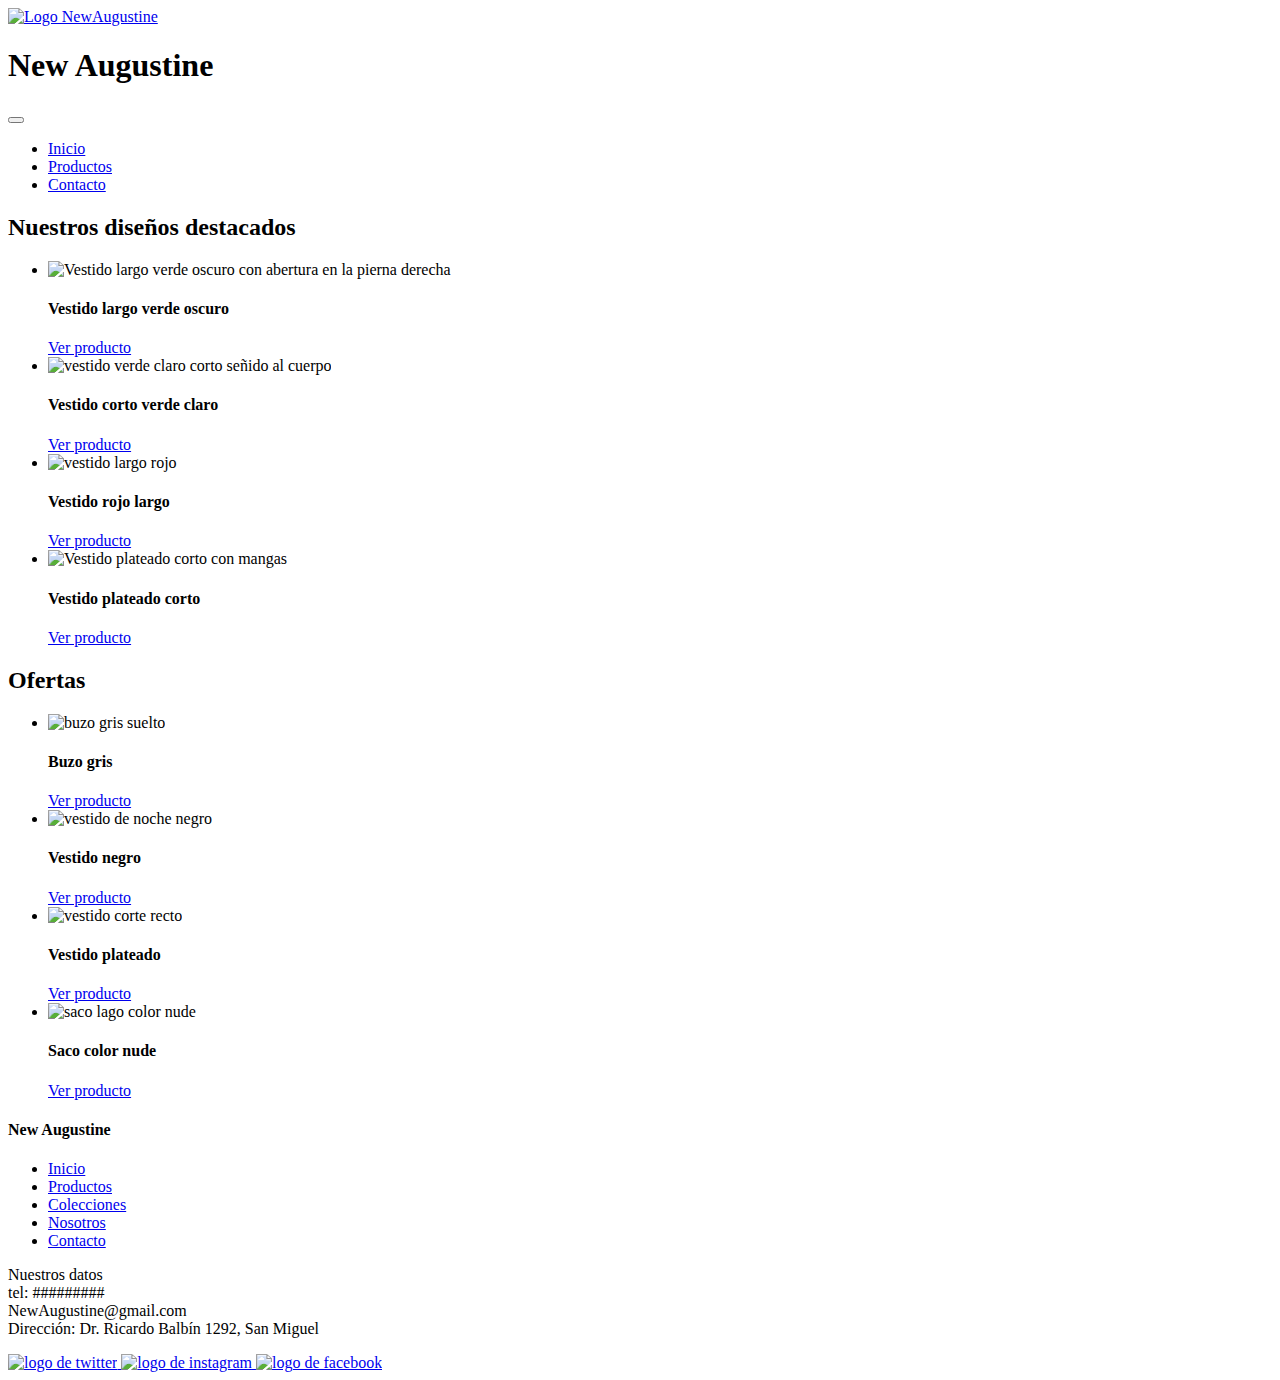
==== index.html @ 34b12fbb "index" ====
<!doctype html>
<html lang="es">
  <head>
    <meta charset="utf-8">
    <meta name="viewport" content="width=device-width, initial-scale=1">
    <meta name="description" content="New Augustine es una marca de ropa que cuenta con un amplio catalogo de productos: ropa casual,formal, de fiesta. Ademas contamos con nuestros propios diseños de vestidos destacados y una sección de oofertas">
    <meta name="keywords" content="New Augustine, diseños destacados, ofertas, vestido, ropa comoda, ropa de fiesta, tienda de ropa, vestidos San Miguel, buzos, tops, ropa basica">
    <title>NewAugustine</title>
    <link href="https://cdn.jsdelivr.net/npm/bootstrap@5.3.0-alpha1/dist/css/bootstrap.min.css" rel="stylesheet" integrity="sha384-GLhlTQ8iRABdZLl6O3oVMWSktQOp6b7In1Zl3/Jr59b6EGGoI1aFkw7cmDA6j6gD" crossorigin="anonymous">
    <link rel="shortcut icon" href="./img/logos/favicon.ico" type="Logo NewAugustine">
    <link rel="stylesheet" href="./css/main.css">
  </head>
<!-- inicia body -->
  <body>
    <script src="https://cdn.jsdelivr.net/npm/bootstrap@5.3.0-alpha1/dist/js/bootstrap.bundle.min.js" integrity="sha384-w76AqPfDkMBDXo30jS1Sgez6pr3x5MlQ1ZAGC+nuZB+EYdgRZgiwxhTBTkF7CXvN" crossorigin="anonymous"></script>
<!--inicia area de marca -->
<header class="container-fluid">
  <div class="row row-cols-auto">
    <div class="col-lg-2  col-md-2">
      <a href="./index.html">
        <img class="logo" src="./img/logos/logo-new-augustine.webp" alt="Logo NewAugustine">
      </a>
    </div>
    <h1 class="col-lg-9 col-md-10 d-none d-sm-block d-md-block">New Augustine</h1>
  </div>
</header>
<!-- fin area marca --> 
<!-- inicia nav -->
<section class="container-fluid">
  <div class="row">
    <nav class="navbar navbar-expand-lg   bg-body-tertiary col-12">
      <div class="container-fluid">
        <button class="navbar-toggler" type="button" data-bs-toggle="collapse" data-bs-target="#navbarSupportedContent" aria-controls="navbarSupportedContent" aria-expanded="false" aria-label="Toggle navigation">
        <span class="navbar-toggler-icon"></span>
        </button>
        <div class="collapse navbar-collapse" id="navbarSupportedContent">
          <ul class="navbar-nav me-auto mb-2 mb-lg-0">
            <li class="nav-item">
            <a class="nav-link active" href="./index.html">Inicio</a>
            </li>
            <li class="nav-item">
            <a class="nav-link active" aria-current="page" href="./pages/productos.html">Productos</a>
            </li>
            <li class="nav-item">
            <a class="nav-link active" aria-current="page" href="./pages/contacto.html">Contacto</a>
            </li>
          </ul>
        </div>
      </div>
    </nav>
  </div>
</section>    
<!-- fin nav -->
<!-- Inicia Main -->
<main class="container-fluid">  
  <h2 class="titulo row h2">Nuestros diseños destacados</h2>
  <ul class="figuras">
    <li class="card productos">
      <img src="./img/indumentaria/vestido-de-fiesta-largo-verde.webp" class="card-img-top" alt="Vestido largo verde oscuro con abertura en la pierna derecha">
          <div class="card-body">
            <h4 class="card-title">Vestido largo verde oscuro</h4>
            <div class="productBtn">
              <a href="./404.html" class="btn btn-primary">Ver producto</a>
            </div>
          </div>
    </li>
    <li class="card productos">
      <img src="./img/indumentaria/vestido-corto-verde.webp" class="card-img-top" alt="vestido verde claro corto señido al cuerpo">
      <div class="card-body">
        <h4 class="card-title">Vestido corto verde claro</h4>
        <div class="productBtn">
          <a href="./404.html" class="btn btn-primary">Ver producto</a>
        </div>
      </div>
    </li>
    <li class="card productos">
      <img src="./img/indumentaria/vestido-largo-rojo.webp" class="card-img-top" alt="vestido largo rojo ">
      <div class="card-body">
        <h4 class="card-title">Vestido rojo largo</h4>
        <div class="productBtn">
          <a href="./404.html" class="btn btn-primary">Ver producto</a>
        </div>
      </div>
    </li>
    <li class="card productos">
      <img src="./img/indumentaria/vestido-corto-plateado.webp" class="card-img-top" alt="Vestido plateado corto con mangas">
      <div class="card-body">
        <h4 class="card-title">Vestido plateado corto</h4>
        <div class="productBtn">
          <a href="./404.html" class="btn btn-primary">Ver producto</a>
        </div>
      </div>
    </li>
  </ul>
</main>
<!-- Fin  Main-->
<!-- Section Ofertas -->
<section class="container-fluid">
  <h2 class="titulo row h2">Ofertas</h2>
    <ul class="figuras">
      <li class="card productos">
        <img src="./img/oferta/buzo-gris.webp" class="card-img-top" alt="buzo gris suelto">
        <div class="card-body">
          <h4 class="card-title">Buzo gris</h4>
          <div class="productBtn">
            <a href="./404.html" class="btn btn-primary">Ver producto</a>
          </div>
        </div>
      </li>
      <li class="card productos">
        <img src="./img/oferta/vestidos-negro-con-tul.webp" class="card-img-top" alt="vestido de noche negro">
        <div class="card-body">
          <h4 class="card-title">Vestido negro</h4>
          <div class="productBtn">
            <a href="./404.html" class="btn btn-primary">Ver producto</a>
          </div>
        </div>
      </li>
      <li class="card productos">
        <img src="./img/oferta/vestidos-corte-recto-plateado.webp" class="card-img-top" alt="vestido corte recto">
        <div class="card-body">
          <h4 class="card-title">Vestido plateado</h4>
          <div class="productBtn">
            <a href="./404.html" class="btn btn-primary">Ver producto</a>
          </div>
        </div>
      </li>
      <li class="card productos">
        <img src="./img/oferta/blazer-largo-color-nude.webp" class="card-img-top" alt="saco lago color nude">
        <div class="card-body">
          <h4 class="card-title">Saco color nude</h4>
          <div class="productBtn">
            <a href="./404.html" class="btn btn-primary">Ver producto</a>
          </div>
        </div>
      </li>
  </ul>
</section>
<!-- Fin section ofertas -->
<!-- inicia footer -->
<footer class="container-fluid">
  <section class="row">
   <div class="col-lg-3 col-md-4 d-none d-sm-block">
      <h4>New Augustine</h4>
      <nav>
        <ul class="footerNav">
            <li>
                <a href="./index.html">Inicio</a>
            </li>
            <li>
                <a href="./pages/productos.html">Productos</a>
            </li>
            <li>
                <a href="./pages/colecciones.html">Colecciones</a>
            </li>
            <li>
                <a href="./pages/nosotros.html">Nosotros</a>
            </li>
            <li>
                <a href="./pages/contacto.html">Contacto</a>
            </li>
          </ul>
      </nav>
    </div>

    <div class="col-lg-4 d-none d-lg-block">
      <p>Nuestros datos <br>
        tel: ######### <br>
        NewAugustine@gmail.com <br>
        Dirección: Dr. Ricardo Balbín 1292, San Miguel
      </p>
    </div>

    <div class="col-lg-4 col-md-5 footerRedes">
      <a href="./404.html">
        <img  src="./img/logos/logo-de-twitter.webp" alt="logo de twitter">
        </a>
        <a href="https://www.instagram.com/newaugustine_/">
        <img src="./img/logos/logo-de-instagram.webp" alt="logo de instagram">
        </a>
        <a href="https://www.facebook.com/profile.php?id=100086021333600">
        <img src="./img/logos/logo-de-facebook.webp" alt="logo de facebook">
        </a>
    </div>
  </section>
</footer>
<!-- fin footer -->
</body>
</html>
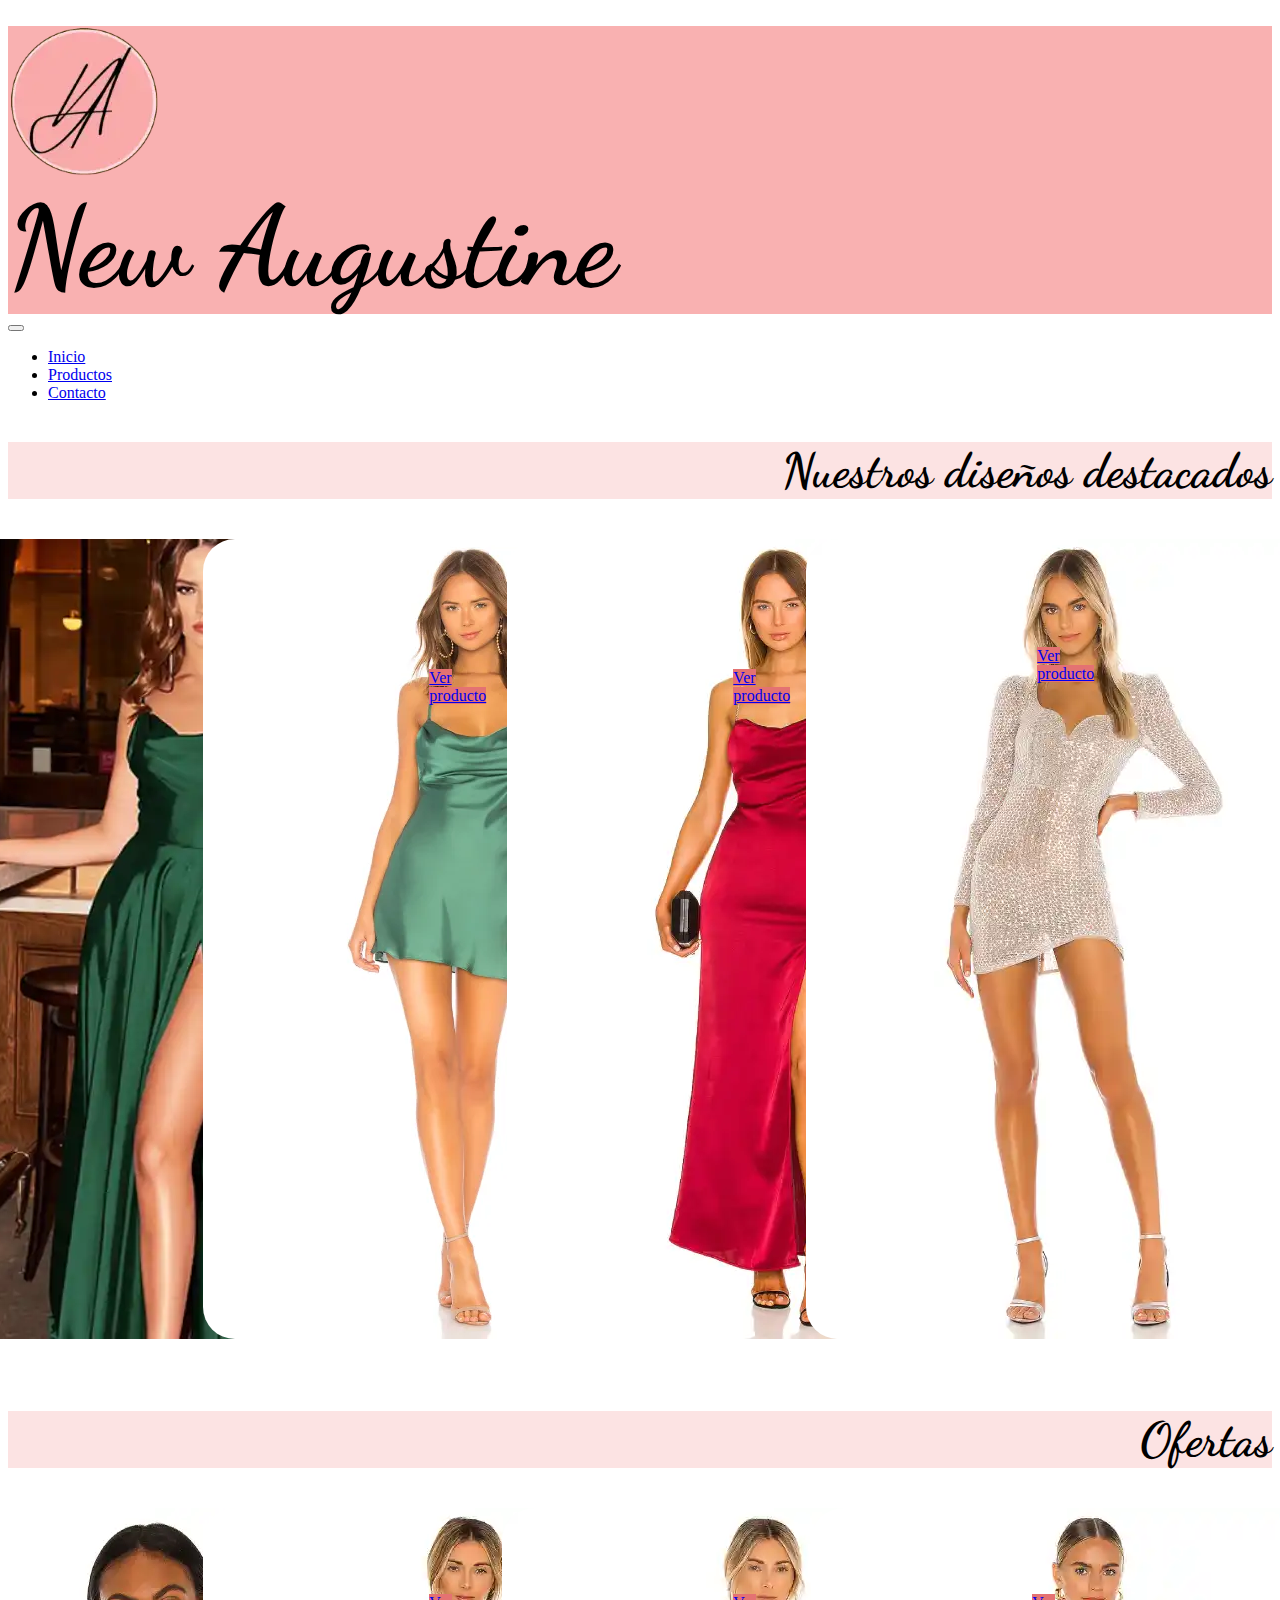
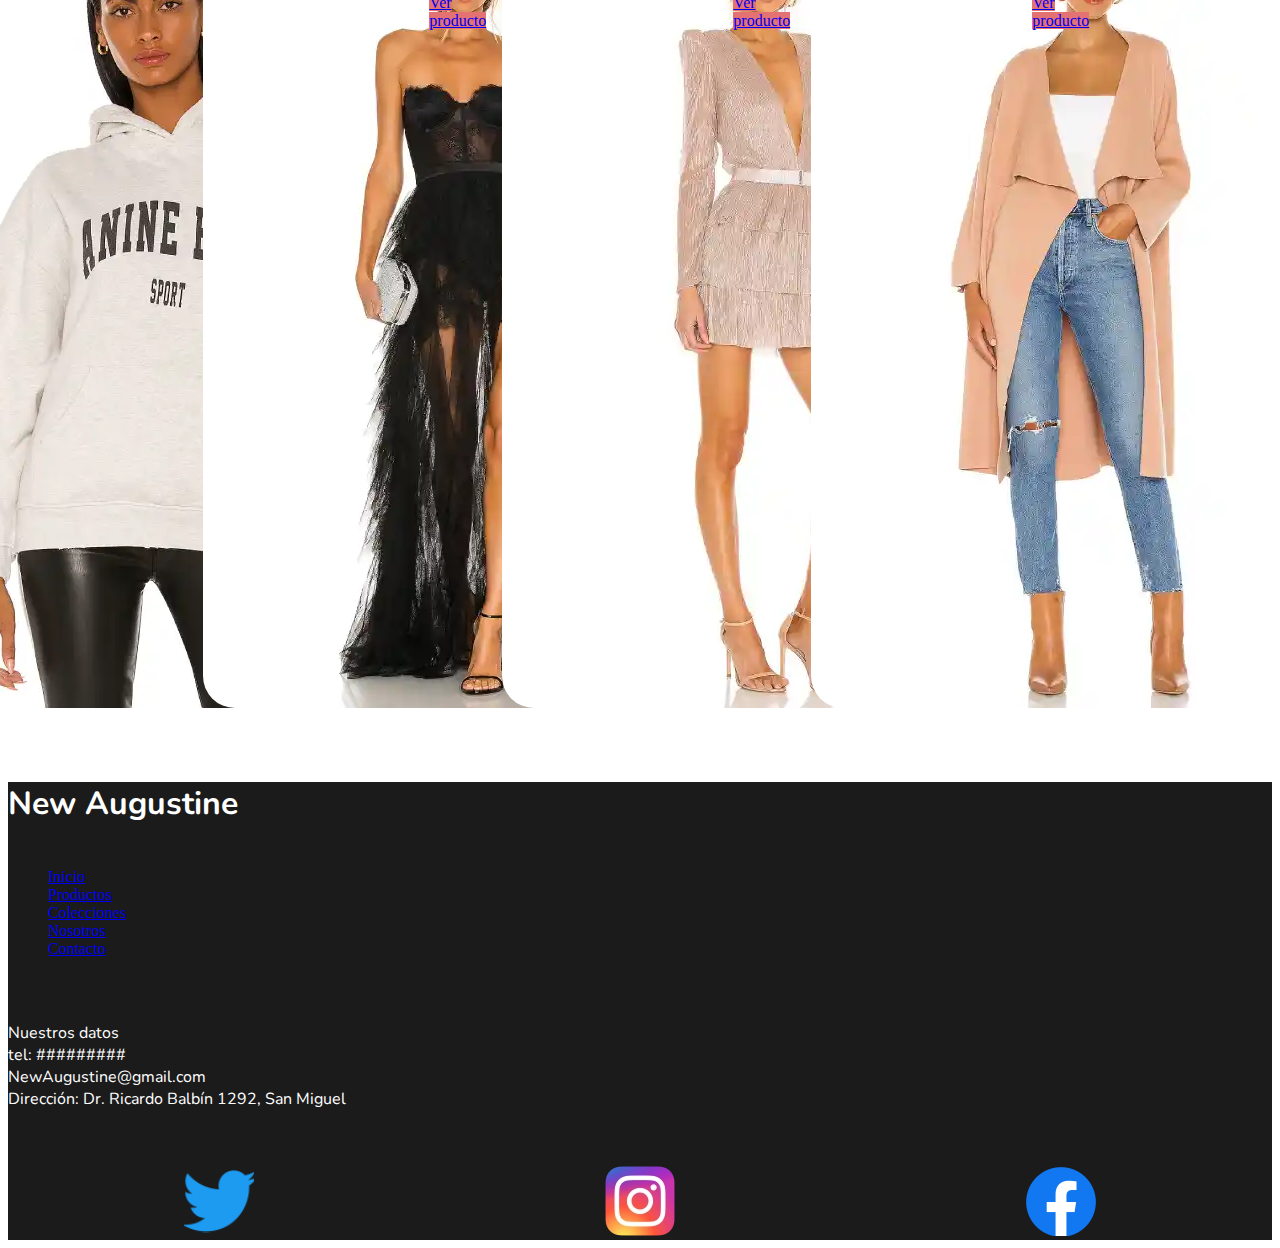
==== commit 73f638d0: "hasta aca mas o menos iba" ====
--- a/index.html
+++ b/index.html
@@ -11,8 +11,11 @@
     <link rel="stylesheet" href="./css/main.css">
   </head>
 <!-- inicia body -->
-  <body>
-    <script src="https://cdn.jsdelivr.net/npm/bootstrap@5.3.0-alpha1/dist/js/bootstrap.bundle.min.js" integrity="sha384-w76AqPfDkMBDXo30jS1Sgez6pr3x5MlQ1ZAGC+nuZB+EYdgRZgiwxhTBTkF7CXvN" crossorigin="anonymous"></script>
+<body>
+  <script src="https://cdn.jsdelivr.net/npm/bootstrap@5.3.0-alpha1/dist/js/bootstrap.bundle.min.js" integrity="sha384-w76AqPfDkMBDXo30jS1Sgez6pr3x5MlQ1ZAGC+nuZB+EYdgRZgiwxhTBTkF7CXvN" crossorigin="anonymous"></script>
+
+
+<br>
 <!--inicia area de marca -->
 <header class="container-fluid">
   <div class="row row-cols-auto">
@@ -24,8 +27,9 @@
     <h1 class="col-lg-9 col-md-10 d-none d-sm-block d-md-block">New Augustine</h1>
   </div>
 </header>
-<!-- fin area marca --> 
+<!-- fin area marca -->
 <!-- inicia nav -->
+
 <section class="container-fluid">
   <div class="row">
     <nav class="navbar navbar-expand-lg   bg-body-tertiary col-12">
@@ -49,10 +53,10 @@
       </div>
     </nav>
   </div>
-</section>    
+</section>
 <!-- fin nav -->
 <!-- Inicia Main -->
-<main class="container-fluid">  
+<main class="container-fluid">
   <h2 class="titulo row h2">Nuestros diseños destacados</h2>
   <ul class="figuras">
     <li class="card productos">
--- a/css/main.css
+++ b/css/main.css
@@ -0,0 +1,379 @@
+@import url("https://fonts.googleapis.com/css2?family=Dancing+Script&family=Nunito:wght@600&display=swap");
+.fontsH1-mobile {
+  font-size: 2.5em;
+  font-family: "Dancing Script", cursive;
+}
+
+.fontsH2-mobile {
+  font-size: 2em;
+  font-family: "Dancing Script", cursive;
+}
+
+@media (max-width: 780px) {
+  .logo {
+    max-width: 5rem;
+  }
+}
+@media (max-width: 576px) {
+  .logo {
+    width: 3.5rem;
+    margin: 0 auto;
+  }
+}
+
+header {
+  background-color: #f9b1b1;
+}
+header div {
+  margin: 0 auto;
+}
+
+.h2 {
+  font-family: "Dancing Script", cursive;
+  font-size: 5.5em;
+  text-align: right;
+}
+@media (max-width: 780px) {
+  .h2 {
+    font-size: 3em;
+    text-align: left;
+  }
+}
+@media (max-width: 576px) {
+  .h2 {
+    font-size: 1em;
+    text-align: left;
+  }
+}
+
+h1 {
+  font-family: "Dancing Script", cursive;
+  font-size: 7em;
+  margin: 0 auto;
+}
+@media (max-width: 780px) {
+  h1 {
+    font-size: 4em;
+    text-align: center;
+  }
+}
+
+h2 {
+  font-family: "Dancing Script", cursive;
+  font-size: 5.5em;
+  text-align: right;
+}
+@media (max-width: 780px) {
+  h2 {
+    font-size: 3em;
+    text-align: right;
+  }
+}
+
+.imgNosotros {
+  max-width: 30rem;
+}
+@media (max-width: 768px) {
+  .imgNosotros {
+    max-width: 25rem;
+    margin: 0 auto;
+  }
+}
+@media (max-width: 576px) {
+  .imgNosotros {
+    max-width: 20rem;
+    margin: 0 auto;
+  }
+}
+
+.imgMargin {
+  margin-top: 1rem;
+  margin-bottom: 1rem;
+  display: flex;
+  justify-content: space-around;
+}
+
+.footerRedes {
+  margin-top: 3.5rem;
+  display: flex;
+  justify-content: space-around;
+}
+@media (max-width: 576px) {
+  .footerRedes {
+    margin-top: 1rem;
+    margin-bottom: 1rem;
+  }
+}
+
+.footerNav {
+  text-decoration: none;
+  list-style: none;
+  color: rgb(255, 255, 255);
+  font-size: "Nunito", sans-serif;
+}
+
+footer {
+  background-color: #1b1b1b;
+}
+footer h4 {
+  color: rgb(255, 255, 255);
+  font-size: 2em;
+  font-family: "Nunito", sans-serif;
+}
+footer p {
+  font-family: "Nunito", sans-serif;
+  color: rgb(255, 255, 255);
+  padding-top: 3rem;
+}
+
+.figuras {
+  display: flex;
+  justify-content: space-around;
+  flex-wrap: wrap;
+  list-style: none;
+  padding: 1rem;
+  margin: auto;
+  position: relative;
+  width: auto;
+  margin-left: 1rem;
+}
+
+@media (max-width: 576px) {
+  .productos {
+    max-width: 11rem;
+    margin-left: 0, 5rem;
+    margin-bottom: 0, 5rem;
+    border-radius: 1rem;
+  }
+  .productos img {
+    border-radius: 1rem;
+  }
+}
+@media (max-width: 575px) {
+  .productos {
+    max-width: 8rem;
+  }
+}
+.btn-primary {
+  background-color: rgb(228, 114, 114);
+  border-color: rgb(228, 114, 114);
+}
+
+.productos {
+  margin-left: 0.1rem;
+  margin-bottom: 1rem;
+  padding: 0;
+  display: flex;
+  justify-content: center;
+  width: auto;
+  max-width: 17rem;
+  justify-content: center;
+  justify-items: stretch;
+  border-radius: 2rem;
+}
+.productos img {
+  border-radius: 2rem;
+}
+
+.filtro {
+  width: 4rem;
+  margin: 0 auto;
+}
+
+.paginacion {
+  display: flex;
+  margin: 0 auto;
+  color: rgb(252, 227, 227);
+  position: relative;
+  align-items: center;
+}
+
+h3 {
+  font-family: "Dancing Script", cursive;
+  font-size: 4em;
+  background-color: rgb(252, 227, 227);
+  margin-right: 0;
+  margin-left: 0;
+}
+
+h4 {
+  font-family: "Nunito", sans-serif;
+}
+
+.productBtn {
+  margin-bottom: 0.2rem;
+  position: relative;
+}
+
+main nav {
+  margin-bottom: 1rem;
+}
+main nav ul li {
+  font-family: "Nunito", sans-serif;
+  font-size: 1.5em;
+  padding-left: 1.5rem;
+}
+
+div nav {
+  margin: 0 auto;
+}
+
+.colecciones {
+  max-width: 28rem;
+  margin-left: 1%;
+  font-family: "Nunito", sans-serif;
+  font-size: 2em;
+}
+
+@media (max-width: 576px) {
+  .colecciones {
+    width: 8rem;
+    font-size: 0, 5em;
+    margin-left: 0, 5%;
+  }
+}
+.titulo {
+  font-family: "Dancing Script", cursive;
+  background-color: rgb(252, 227, 227);
+  margin-bottom: 1.5rem;
+  font-size: 3em;
+  padding-left: 1rem;
+}
+
+.box {
+  border-style: solid;
+  border-color: rgb(252, 227, 227);
+}
+.box p {
+  font-size: 1.5em;
+  text-align: center;
+}
+
+.redesbox {
+  border-style: solid;
+  border-color: rgb(252, 227, 227);
+  margin-top: 1rem;
+  margin-bottom: 1rem;
+}
+.redesbox p {
+  font-size: 1.5em;
+  text-align: center;
+}
+
+.formbox {
+  border-style: solid;
+  border-color: rgb(252, 227, 227);
+}
+.formbox p {
+  font-size: 1.5em;
+  text-align: center;
+}
+@media (max-width: 576px) {
+  .formbox {
+    margin-top: 1rem;
+  }
+}
+
+.icons {
+  margin: 0 auto;
+}
+
+.map {
+  margin-left: 15%;
+  width: 30rem;
+  height: 20rem;
+}
+@media (max-width: 576px) {
+  .map {
+    padding-left: 0;
+    width: 15rem;
+  }
+}
+
+main div section div {
+  align-items: center;
+}
+main div section div a img {
+  margin-left: 15%;
+  margin-bottom: 1%;
+  margin-top: 1%;
+}
+main section form button {
+  margin-left: 40%;
+  margin-top: 2%;
+  width: 10rem;
+}
+
+.posicionTitles {
+  display: flex;
+  position: relative;
+}
+
+main {
+  background-color: #ffffff;
+}
+
+.Error {
+  margin-left: 15%;
+  margin-top: 6%;
+}
+@media (max-width: 1000px) {
+  .Error {
+    margin-left: 5%;
+    margin-top: 2%;
+  }
+}
+
+.logoError {
+  width: 15rem;
+}
+@media (max-width: 1000px) {
+  .logoError {
+    width: 15rem;
+  }
+}
+@media (max-width: 768px) {
+  .logoError {
+    width: 10rem;
+  }
+}
+
+.error404 {
+  font-size: 6.5em;
+  font-family: serif;
+  padding-top: 2rem;
+}
+@media (max-width: 1000px) {
+  .error404 {
+    font-size: 4em;
+  }
+}
+
+.texto404 {
+  font-size: 1.5em;
+  font-family: serif;
+  margin: 0 auto;
+}
+@media (max-width: 1000px) {
+  .texto404 {
+    font-size: 1.2em;
+  }
+}
+@media (max-width: 576px) {
+  .texto404 {
+    margin: 0 auto;
+    font-size: 1em;
+    margin-left: 2%;
+  }
+}
+
+.imgError {
+  width: 15rem;
+  margin: 0 auto;
+}
+
+.img1 {
+  border-radius: 0;
+}
+
+/*# sourceMappingURL=main.css.map */
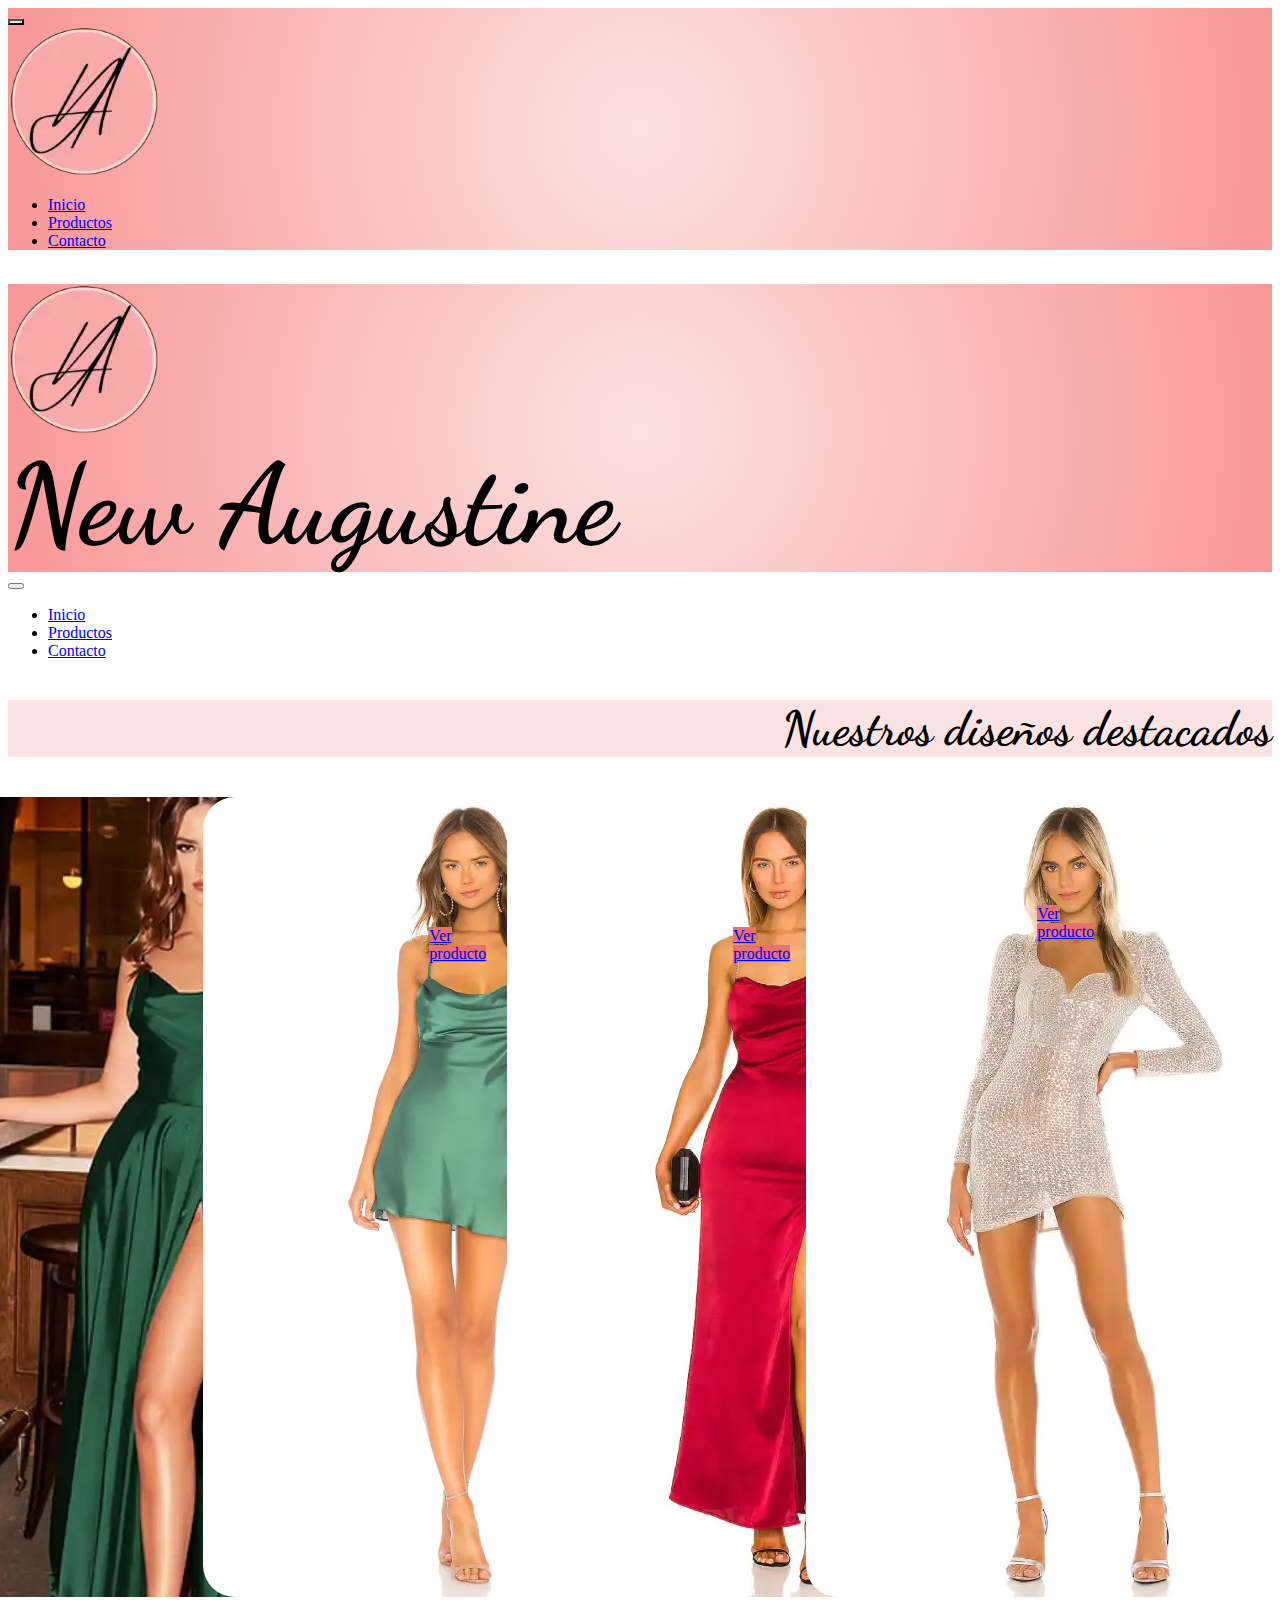
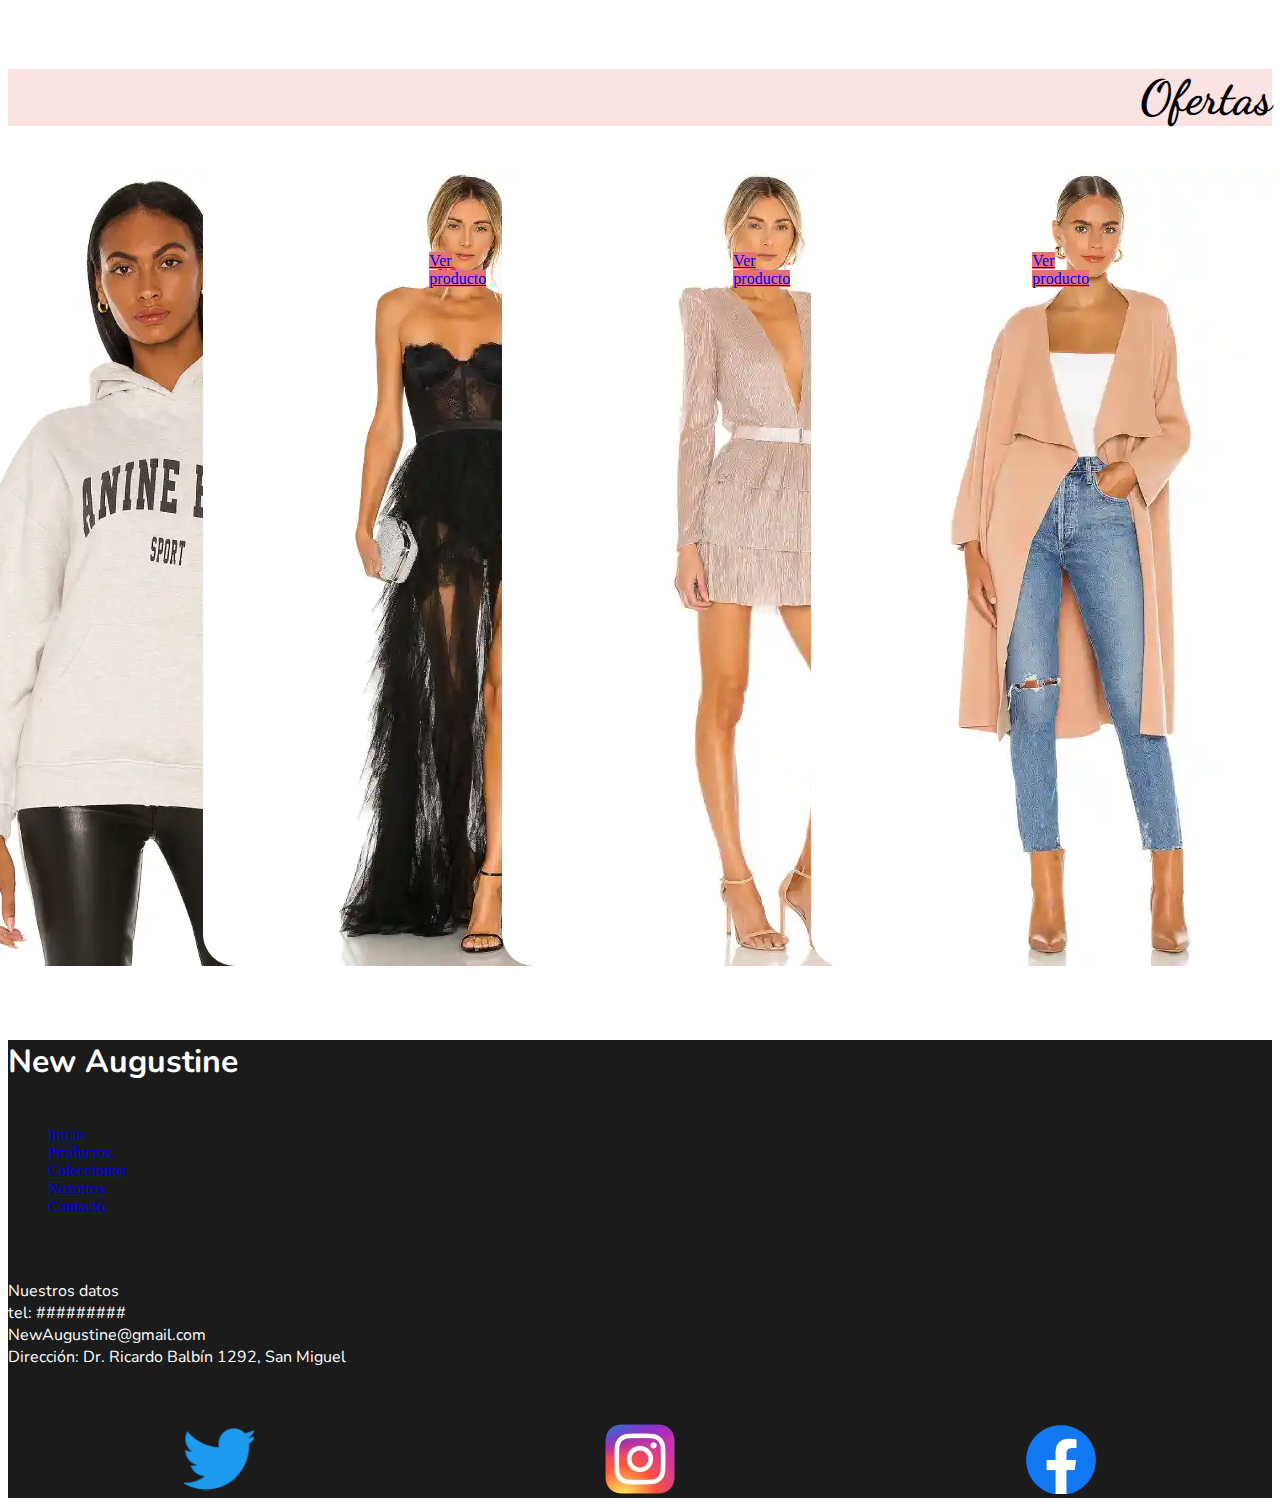
==== commit 0e219c6d: "lo arregle" ====
--- a/index.html
+++ b/index.html
@@ -14,10 +14,44 @@
 <body>
   <script src="https://cdn.jsdelivr.net/npm/bootstrap@5.3.0-alpha1/dist/js/bootstrap.bundle.min.js" integrity="sha384-w76AqPfDkMBDXo30jS1Sgez6pr3x5MlQ1ZAGC+nuZB+EYdgRZgiwxhTBTkF7CXvN" crossorigin="anonymous"></script>
 
-
+<!-- marca sm -->
+<header class="d-block d-sm-block d-md-none container-fluid">
+  <div class="row col-12">
+    <nav class="navbar bg-body-primary col-12">
+      <div class="container-fluid">
+        <button class="navbar-toggler col-sm-2  col-md-2 navButton" type="button" data-bs-toggle="collapse" data-bs-target="#navbarSupportedContent" aria-controls="navbarSupportedContent" aria-expanded="false" aria-label="Toggle navigation">
+        <span class="navbar-toggler-icon"></span>
+        </button>
+         <!-- inicio logo -->
+          <div class="col-sm-10 col-md-10">
+            <a href="./index.html">
+              <img class="logo" src="./img/logos/logo-new-augustine.webp" alt="Logo NewAugustine">
+            </a>
+          </div>
+          <!-- fin logo -->
+        <div class="collapse navbar-collapse" id="navbarSupportedContent">
+          <ul class="navbar-nav me-auto mb-2 mb-lg-0">
+            <li class="nav-item">
+            <a class="nav-link active" href="./index.html">Inicio</a>
+            </li>
+            <li class="nav-item">
+            <a class="nav-link active" aria-current="page" href="./pages/productos.html">Productos</a>
+            </li>
+            <li class="nav-item">
+            <a class="nav-link active" aria-current="page" href="./pages/contacto.html">Contacto</a>
+            </li>
+          </ul>
+        </div>
+        
+      </div>
+      
+    </nav>
+</div>
+</header>
+<!-- fin marca sm -->
 <br>
 <!--inicia area de marca -->
-<header class="container-fluid">
+<header class="container-fluid d-none d-sm-none d-md-block">
   <div class="row row-cols-auto">
     <div class="col-lg-2  col-md-2">
       <a href="./index.html">
@@ -32,7 +66,7 @@
 
 <section class="container-fluid">
   <div class="row">
-    <nav class="navbar navbar-expand-lg   bg-body-tertiary col-12">
+    <nav class="navbar navbar-expand-lg d-none d-sm-none d-md-block  bg-body-tertiary col-12">
       <div class="container-fluid">
         <button class="navbar-toggler" type="button" data-bs-toggle="collapse" data-bs-target="#navbarSupportedContent" aria-controls="navbarSupportedContent" aria-expanded="false" aria-label="Toggle navigation">
         <span class="navbar-toggler-icon"></span>
--- a/css/main.css
+++ b/css/main.css
@@ -12,6 +12,7 @@
 @media (max-width: 780px) {
   .logo {
     max-width: 5rem;
+    margin: 0 auto;
   }
 }
 @media (max-width: 576px) {
@@ -21,11 +22,19 @@
   }
 }
 
+.navButton {
+  background: rgb(252, 227, 227);
+  background: radial-gradient(circle, rgb(252, 227, 227) 0%, rgb(250, 208, 208) 100%);
+}
+
 header {
-  background-color: #f9b1b1;
-}
-header div {
-  margin: 0 auto;
+  background: rgb(252, 227, 227);
+  background: radial-gradient(circle, rgb(252, 227, 227) 0%, rgb(249, 151, 151) 100%);
+}
+@media (max-width: 576px) {
+  header div {
+    margin: 0 auto;
+  }
 }
 
 .h2 {
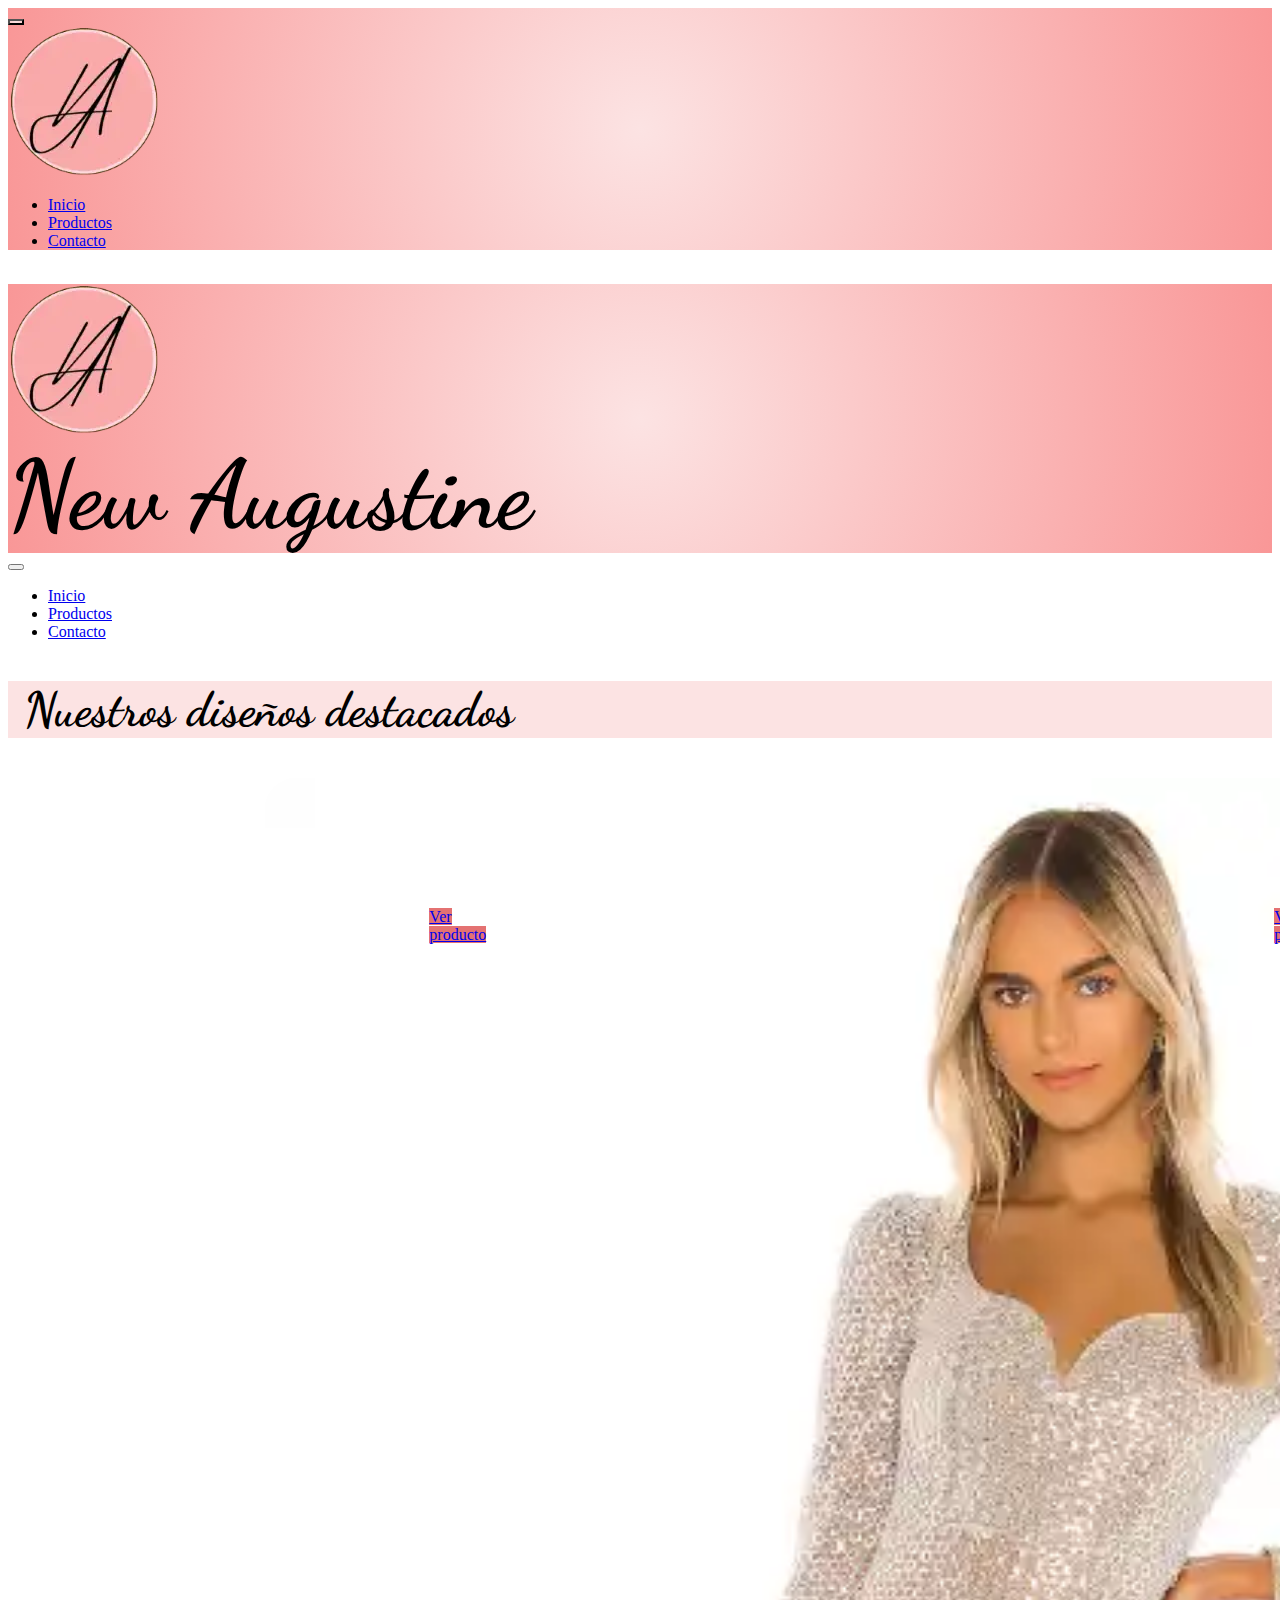
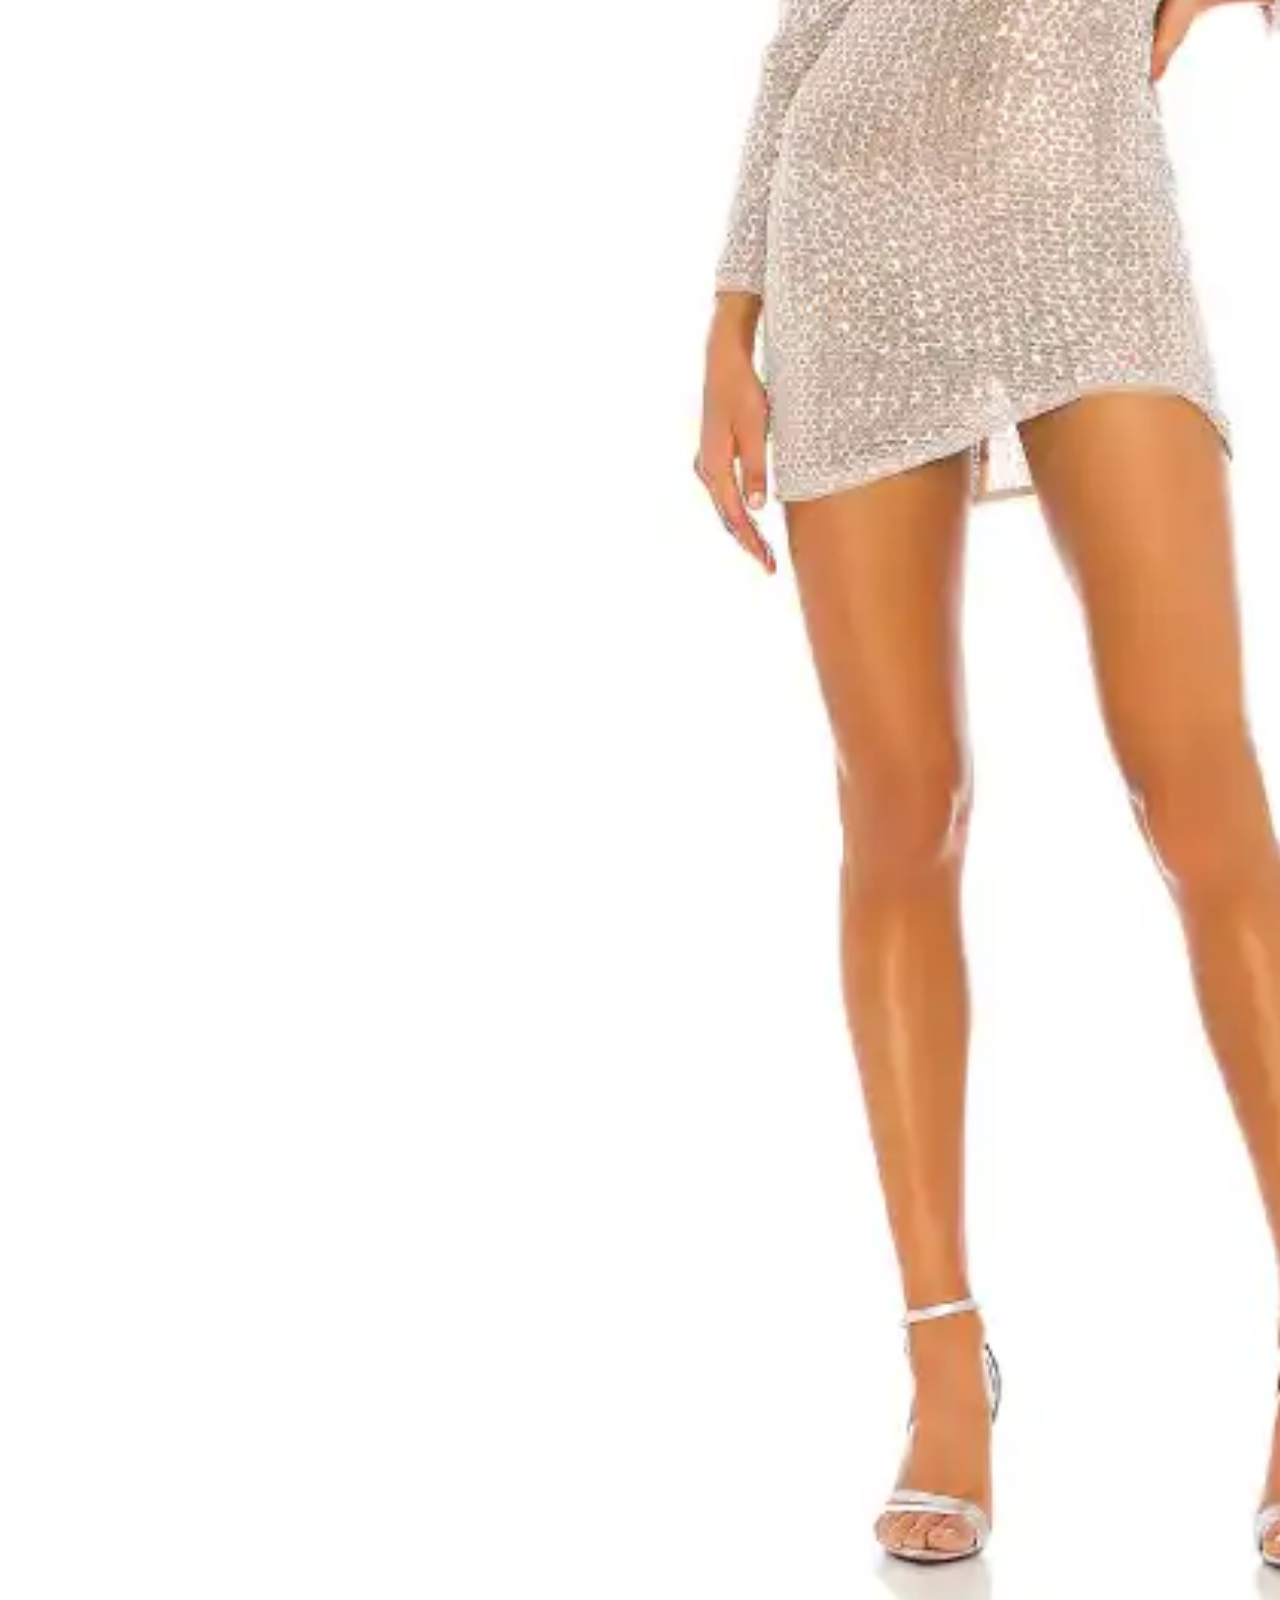
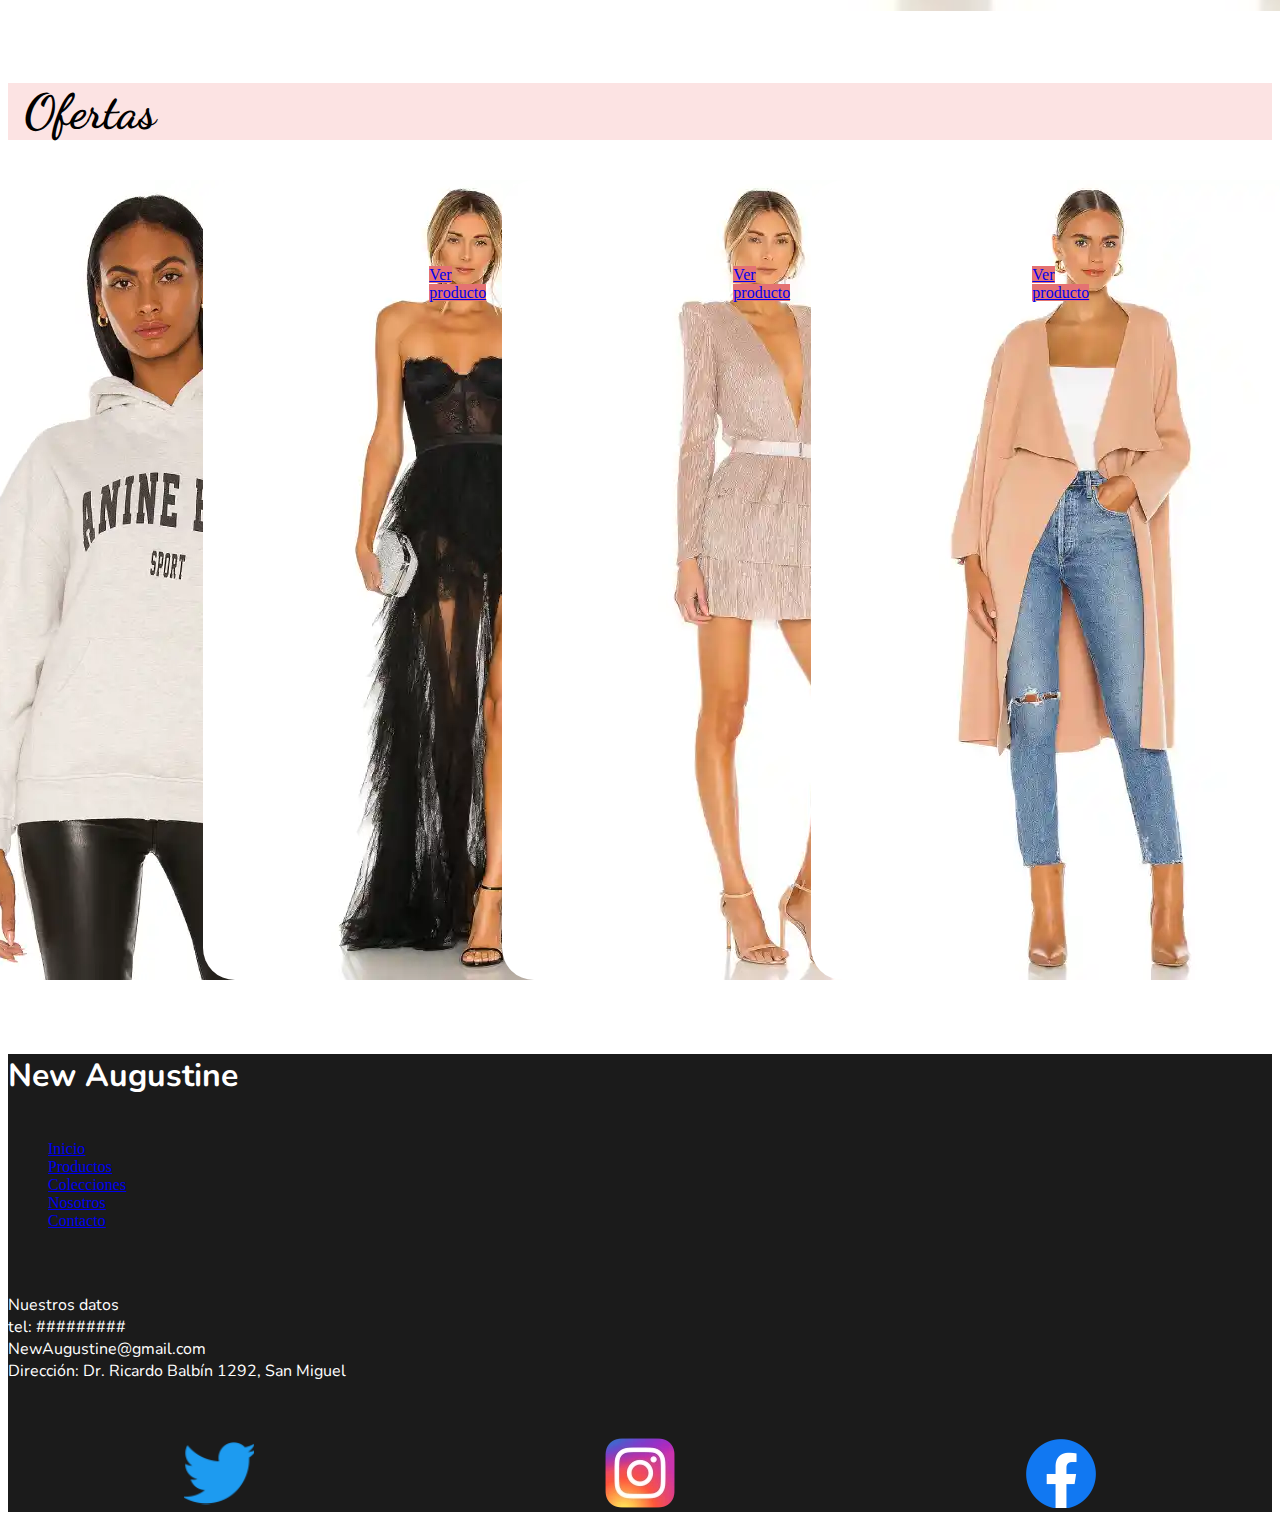
==== commit eb37500a: "carrusel" ====
--- a/index.html
+++ b/index.html
@@ -19,11 +19,11 @@
   <div class="row col-12">
     <nav class="navbar bg-body-primary col-12">
       <div class="container-fluid">
-        <button class="navbar-toggler col-sm-2  col-md-2 navButton" type="button" data-bs-toggle="collapse" data-bs-target="#navbarSupportedContent" aria-controls="navbarSupportedContent" aria-expanded="false" aria-label="Toggle navigation">
+        <button class="navbar-toggler col-sm-1  col-md-2 navButton" type="button" data-bs-toggle="collapse" data-bs-target="#navbarSupportedContent" aria-controls="navbarSupportedContent" aria-expanded="false" aria-label="Toggle navigation">
         <span class="navbar-toggler-icon"></span>
         </button>
          <!-- inicio logo -->
-          <div class="col-sm-10 col-md-10">
+          <div class="col-sm-8 col-md-2 divLogo">
             <a href="./index.html">
               <img class="logo" src="./img/logos/logo-new-augustine.webp" alt="Logo NewAugustine">
             </a>
@@ -42,14 +42,14 @@
             </li>
           </ul>
         </div>
-        
-      </div>
-      
+
+      </div>
+
     </nav>
 </div>
 </header>
 <!-- fin marca sm -->
-<br>
+<br class="d-block d-sm-block d-md-none">
 <!--inicia area de marca -->
 <header class="container-fluid d-none d-sm-none d-md-block">
   <div class="row row-cols-auto">
@@ -94,7 +94,29 @@
   <h2 class="titulo row h2">Nuestros diseños destacados</h2>
   <ul class="figuras">
     <li class="card productos">
-      <img src="./img/indumentaria/vestido-de-fiesta-largo-verde.webp" class="card-img-top" alt="Vestido largo verde oscuro con abertura en la pierna derecha">
+      <!-- prueba de carrusel -->
+      <div id="carouselExampleControls" class="carousel slide" data-bs-ride="carousel">
+        <div class="carousel-inner">
+          <div class="carousel-item active">
+            <img src="./img/indumentaria/vestido-corto-plateado.webp" class="d-block w-100" alt="...">
+          </div>
+          <div class="carousel-item">
+            <img src="./img/indumentaria/vestido-corto-verde.webp" class="d-block w-100" alt="...">
+          </div>
+          <div class="carousel-item">
+            <img src="./img/indumentaria/vestido-de-fiesta-largo-verde.webp" class="d-block w-100" alt="...">
+          </div>
+        </div>
+        <button class="carousel-control-prev" type="button" data-bs-target="#carouselExampleControls" data-bs-slide="prev">
+          <span class="carousel-control-prev-icon" aria-hidden="true"></span>
+          <span class="visually-hidden">Previous</span>
+        </button>
+        <button class="carousel-control-next" type="button" data-bs-target="#carouselExampleControls" data-bs-slide="next">
+          <span class="carousel-control-next-icon" aria-hidden="true"></span>
+          <span class="visually-hidden">Next</span>
+        </button>
+      </div>
+      <!-- fin prueba de carrusel -->
           <div class="card-body">
             <h4 class="card-title">Vestido largo verde oscuro</h4>
             <div class="productBtn">
--- a/css/main.css
+++ b/css/main.css
@@ -9,7 +9,7 @@
   font-family: "Dancing Script", cursive;
 }
 
-@media (max-width: 780px) {
+@media (max-width: 768px) {
   .logo {
     max-width: 5rem;
     margin: 0 auto;
@@ -28,6 +28,7 @@
 }
 
 header {
+  margin-top: none;
   background: rgb(252, 227, 227);
   background: radial-gradient(circle, rgb(252, 227, 227) 0%, rgb(249, 151, 151) 100%);
 }
@@ -37,10 +38,21 @@
   }
 }
 
+@media (max-width: 576px) {
+  .divLogo div {
+    margin: 0 auto;
+  }
+}
+@media (max-width: 768px) {
+  .divLogo div {
+    margin: 0 auto;
+  }
+}
+
 .h2 {
   font-family: "Dancing Script", cursive;
-  font-size: 5.5em;
-  text-align: right;
+  font-size: 4.5em;
+  text-align: left;
 }
 @media (max-width: 780px) {
   .h2 {
@@ -57,7 +69,7 @@
 
 h1 {
   font-family: "Dancing Script", cursive;
-  font-size: 7em;
+  font-size: 6em;
   margin: 0 auto;
 }
 @media (max-width: 780px) {
@@ -69,7 +81,7 @@
 
 h2 {
   font-family: "Dancing Script", cursive;
-  font-size: 5.5em;
+  font-size: 4.5em;
   text-align: right;
 }
 @media (max-width: 780px) {
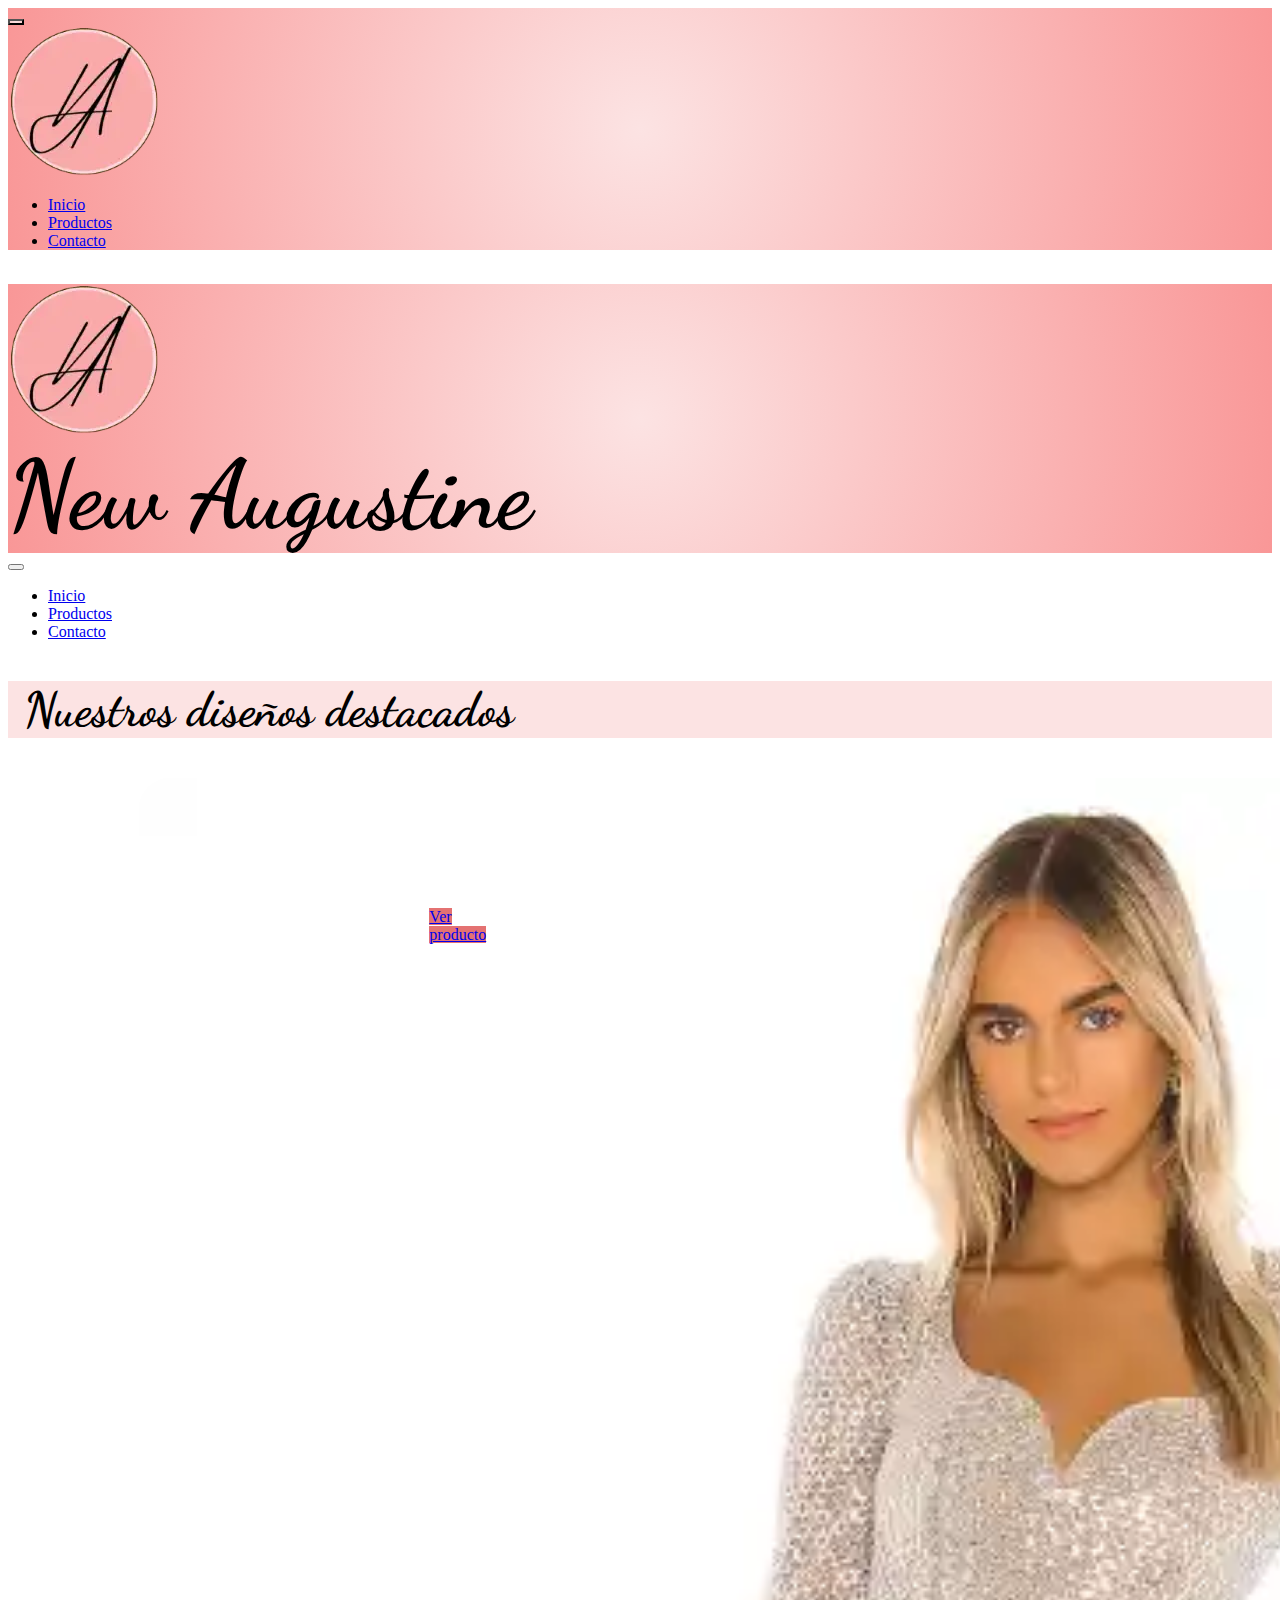
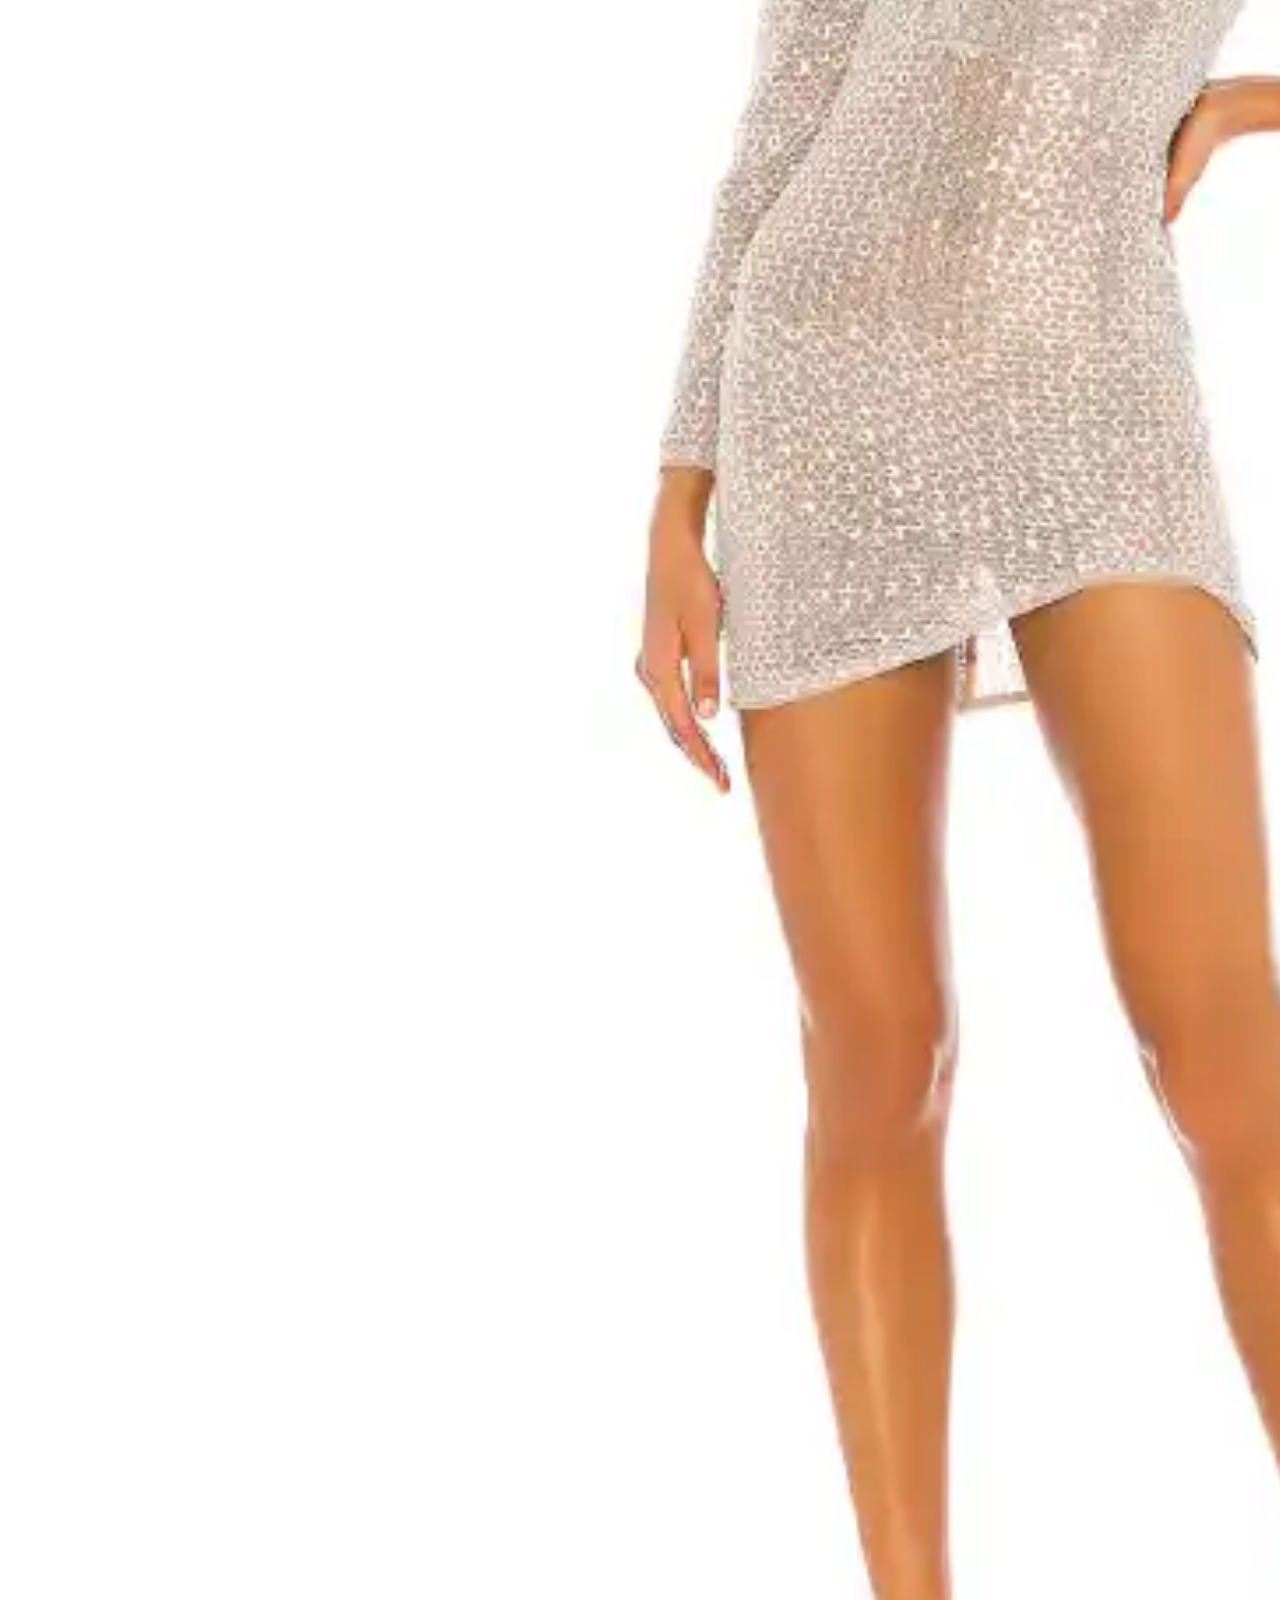
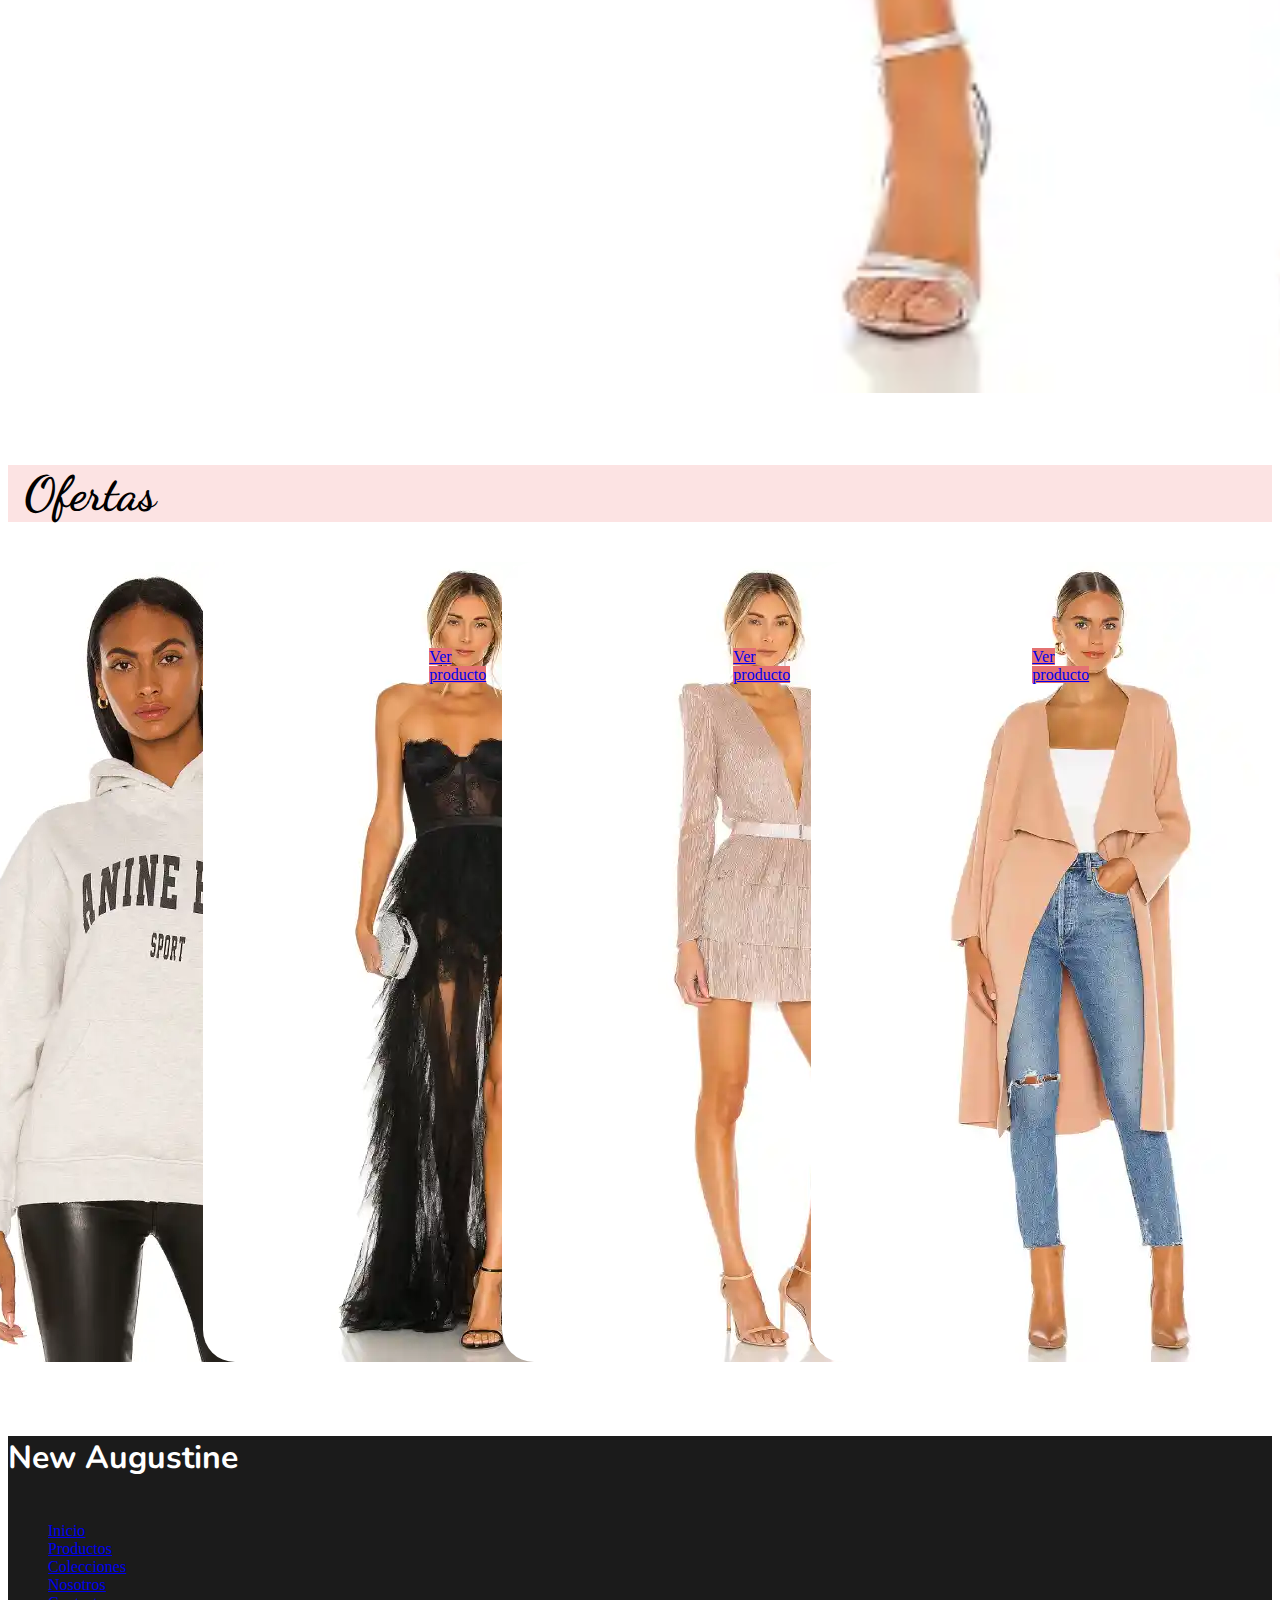
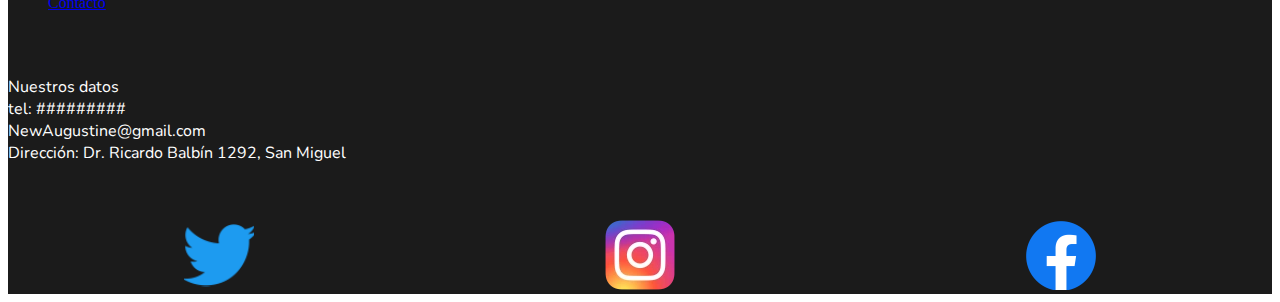
==== commit 8ab9092b: "carrusel btn" ====
--- a/index.html
+++ b/index.html
@@ -107,11 +107,11 @@
             <img src="./img/indumentaria/vestido-de-fiesta-largo-verde.webp" class="d-block w-100" alt="...">
           </div>
         </div>
-        <button class="carousel-control-prev" type="button" data-bs-target="#carouselExampleControls" data-bs-slide="prev">
+        <button class="carousel-control-prev btnCarrusel" type="button" data-bs-target="#carouselExampleControls" data-bs-slide="prev">
           <span class="carousel-control-prev-icon" aria-hidden="true"></span>
           <span class="visually-hidden">Previous</span>
         </button>
-        <button class="carousel-control-next" type="button" data-bs-target="#carouselExampleControls" data-bs-slide="next">
+        <button class="carousel-control-next btnCarrusel" type="button" data-bs-target="#carouselExampleControls" data-bs-slide="next">
           <span class="carousel-control-next-icon" aria-hidden="true"></span>
           <span class="visually-hidden">Next</span>
         </button>
--- a/css/main.css
+++ b/css/main.css
@@ -175,9 +175,22 @@
     max-width: 8rem;
   }
 }
+.productBtn {
+  margin-bottom: 0.2rem;
+  position: relative;
+}
+
 .btn-primary {
   background-color: rgb(228, 114, 114);
   border-color: rgb(228, 114, 114);
+}
+
+.btnCarrusel {
+  max-width: 2rem;
+  height: 2rem;
+  border-radius: 1rem;
+  background-color: rgba(255, 206, 206, 0.8274509804);
+  margin-top: 70%;
 }
 
 .productos {
@@ -221,11 +234,6 @@
   font-family: "Nunito", sans-serif;
 }
 
-.productBtn {
-  margin-bottom: 0.2rem;
-  position: relative;
-}
-
 main nav {
   margin-bottom: 1rem;
 }
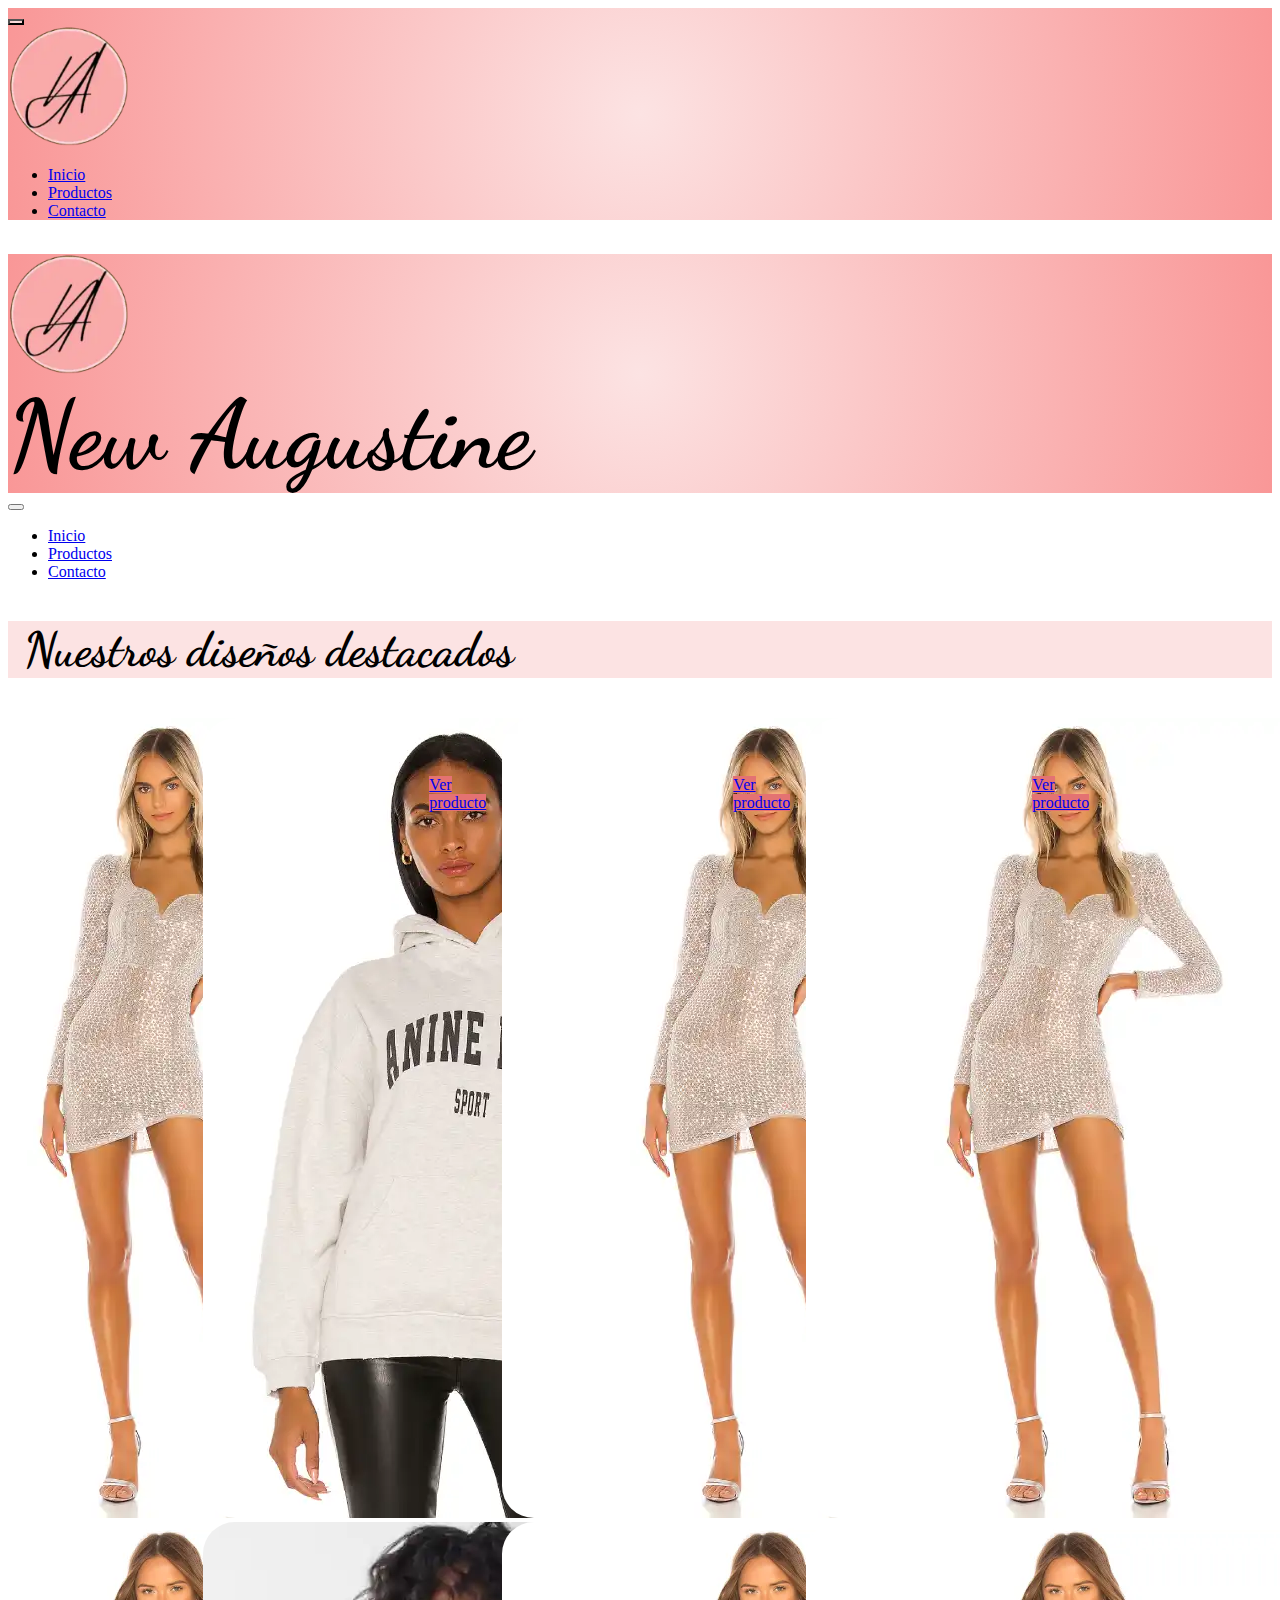
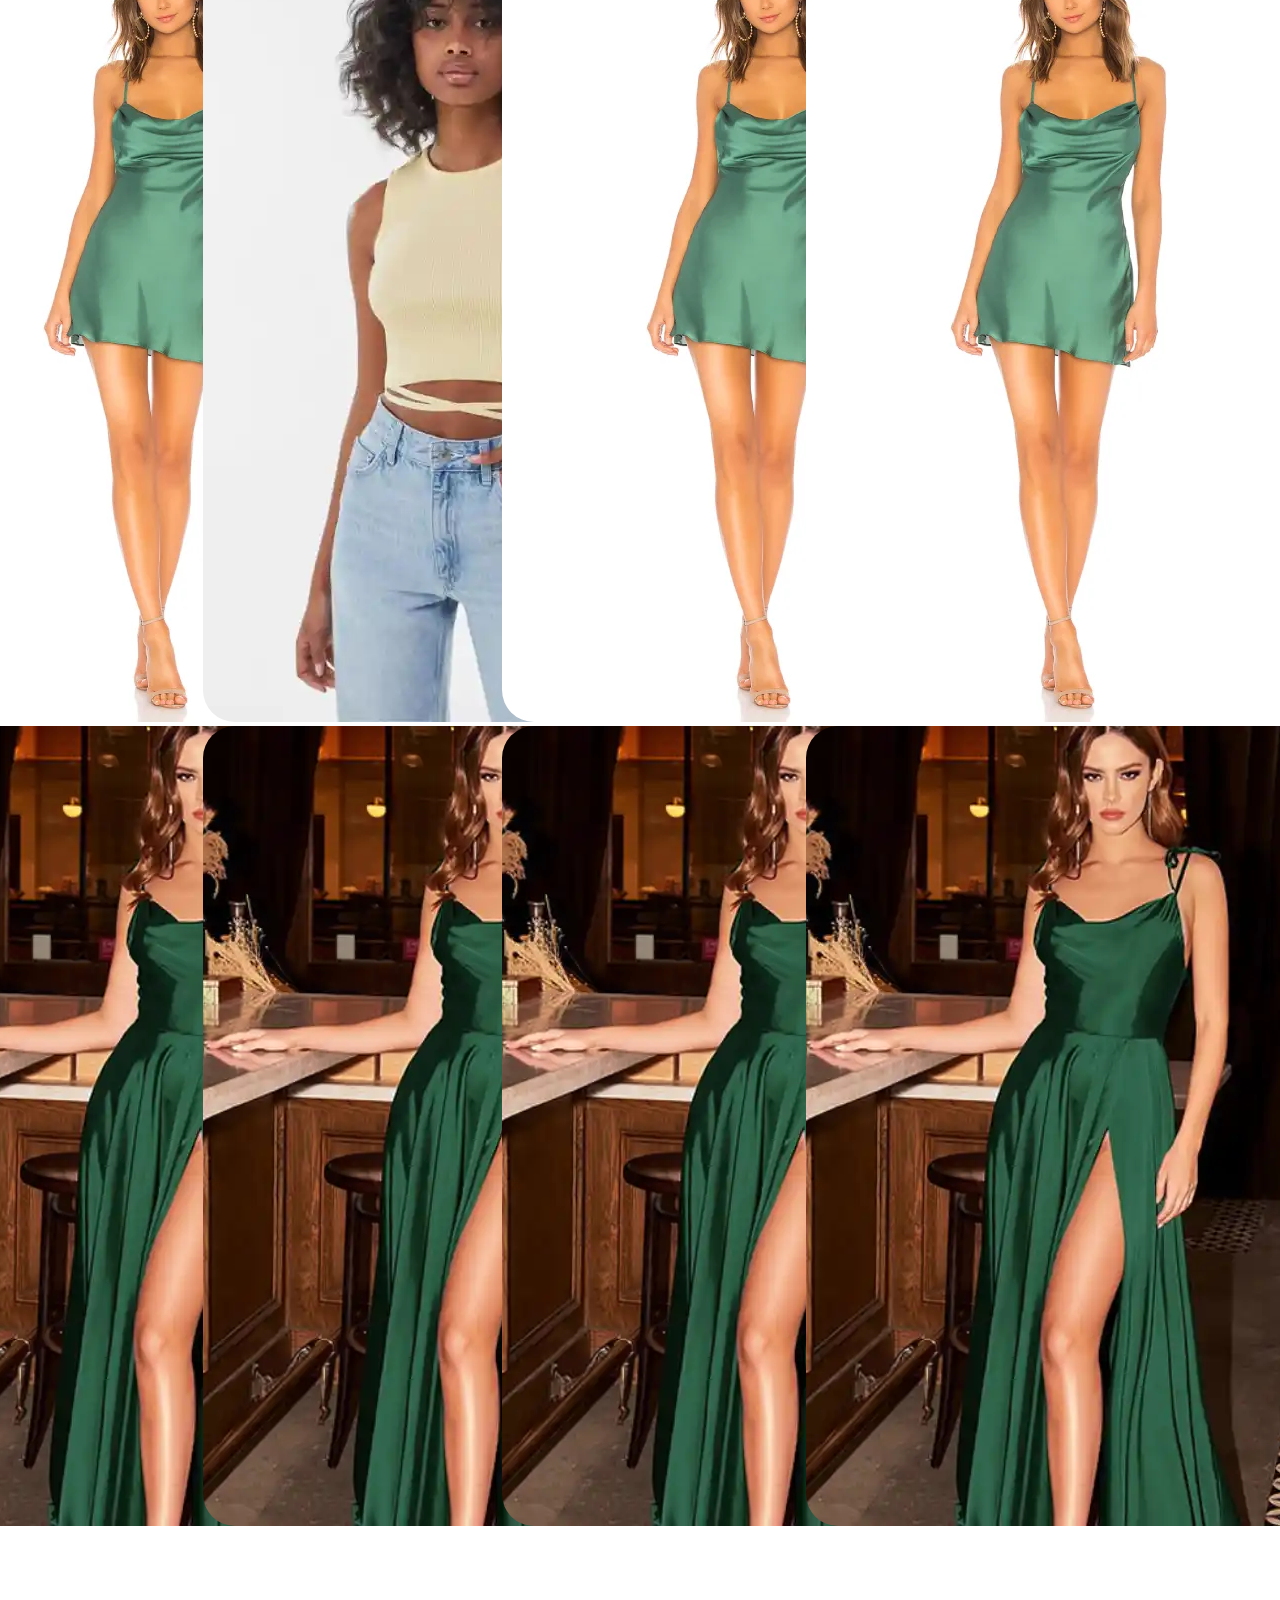
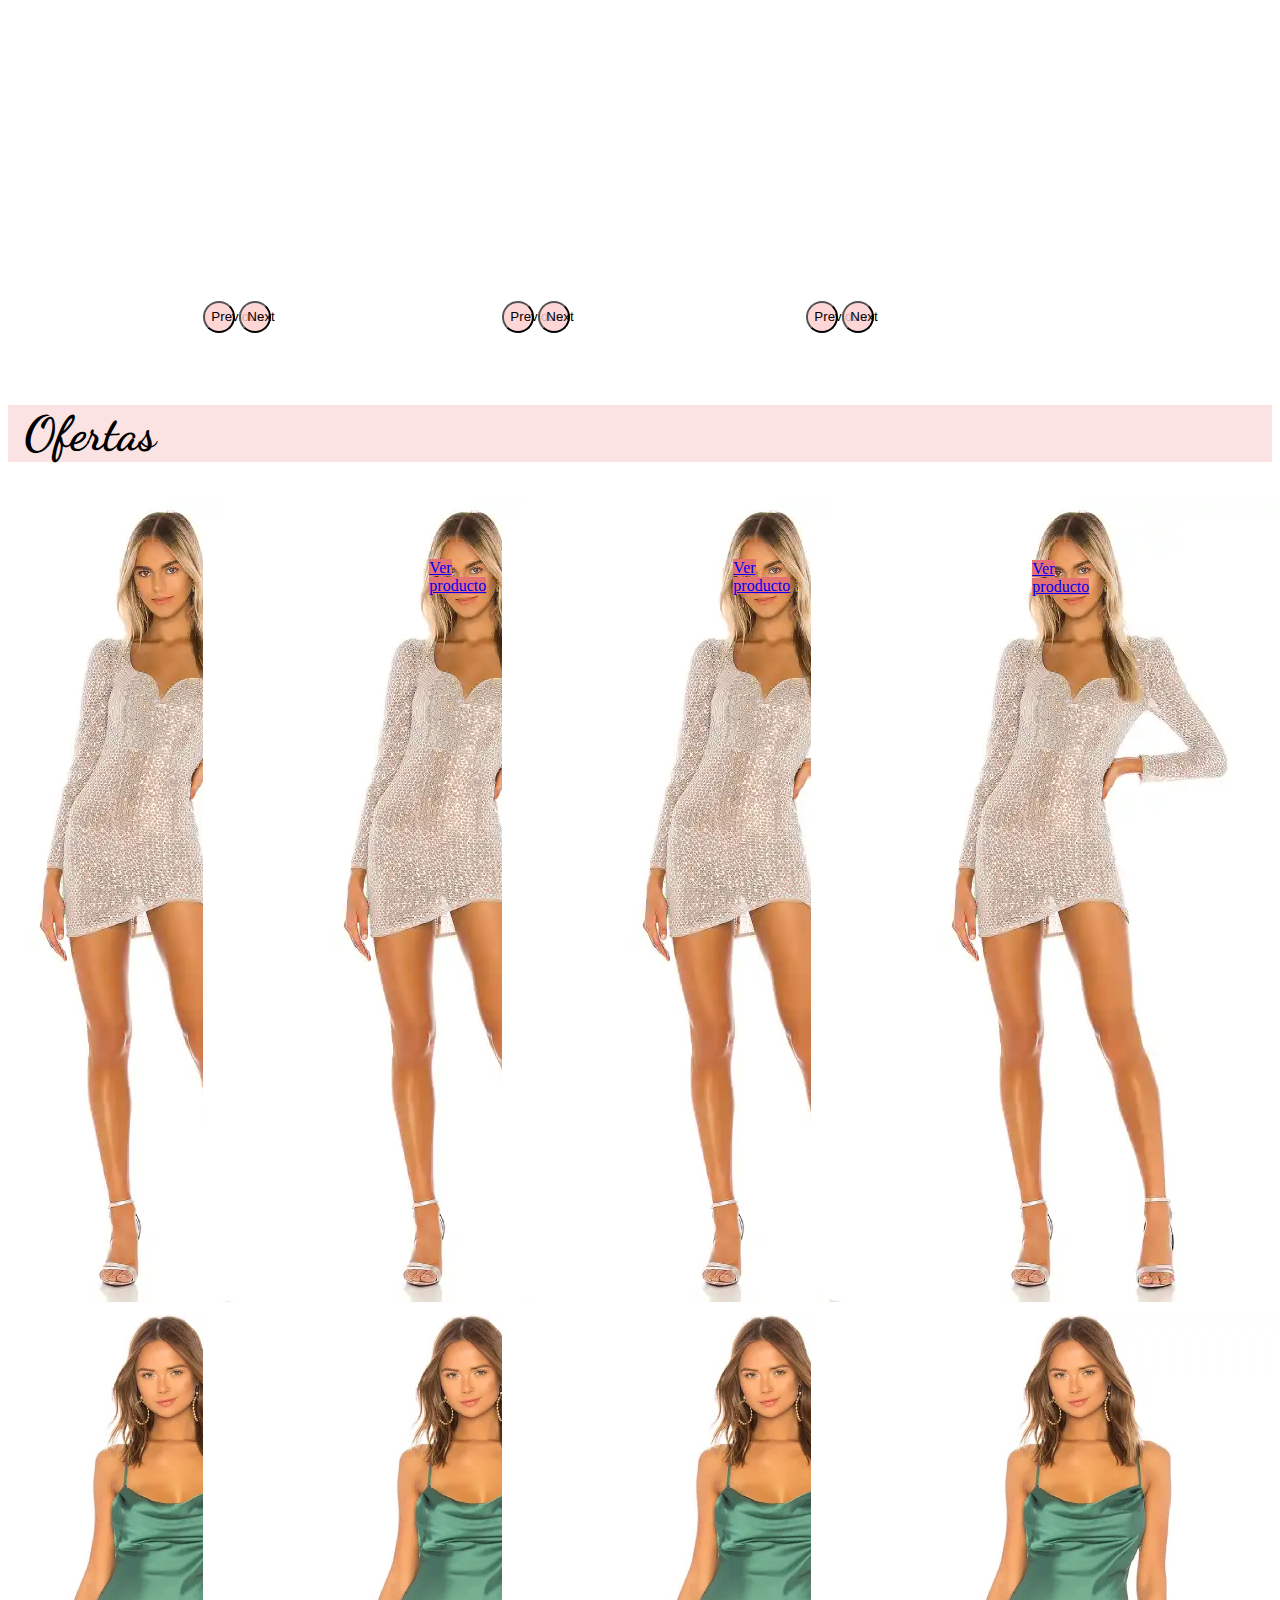
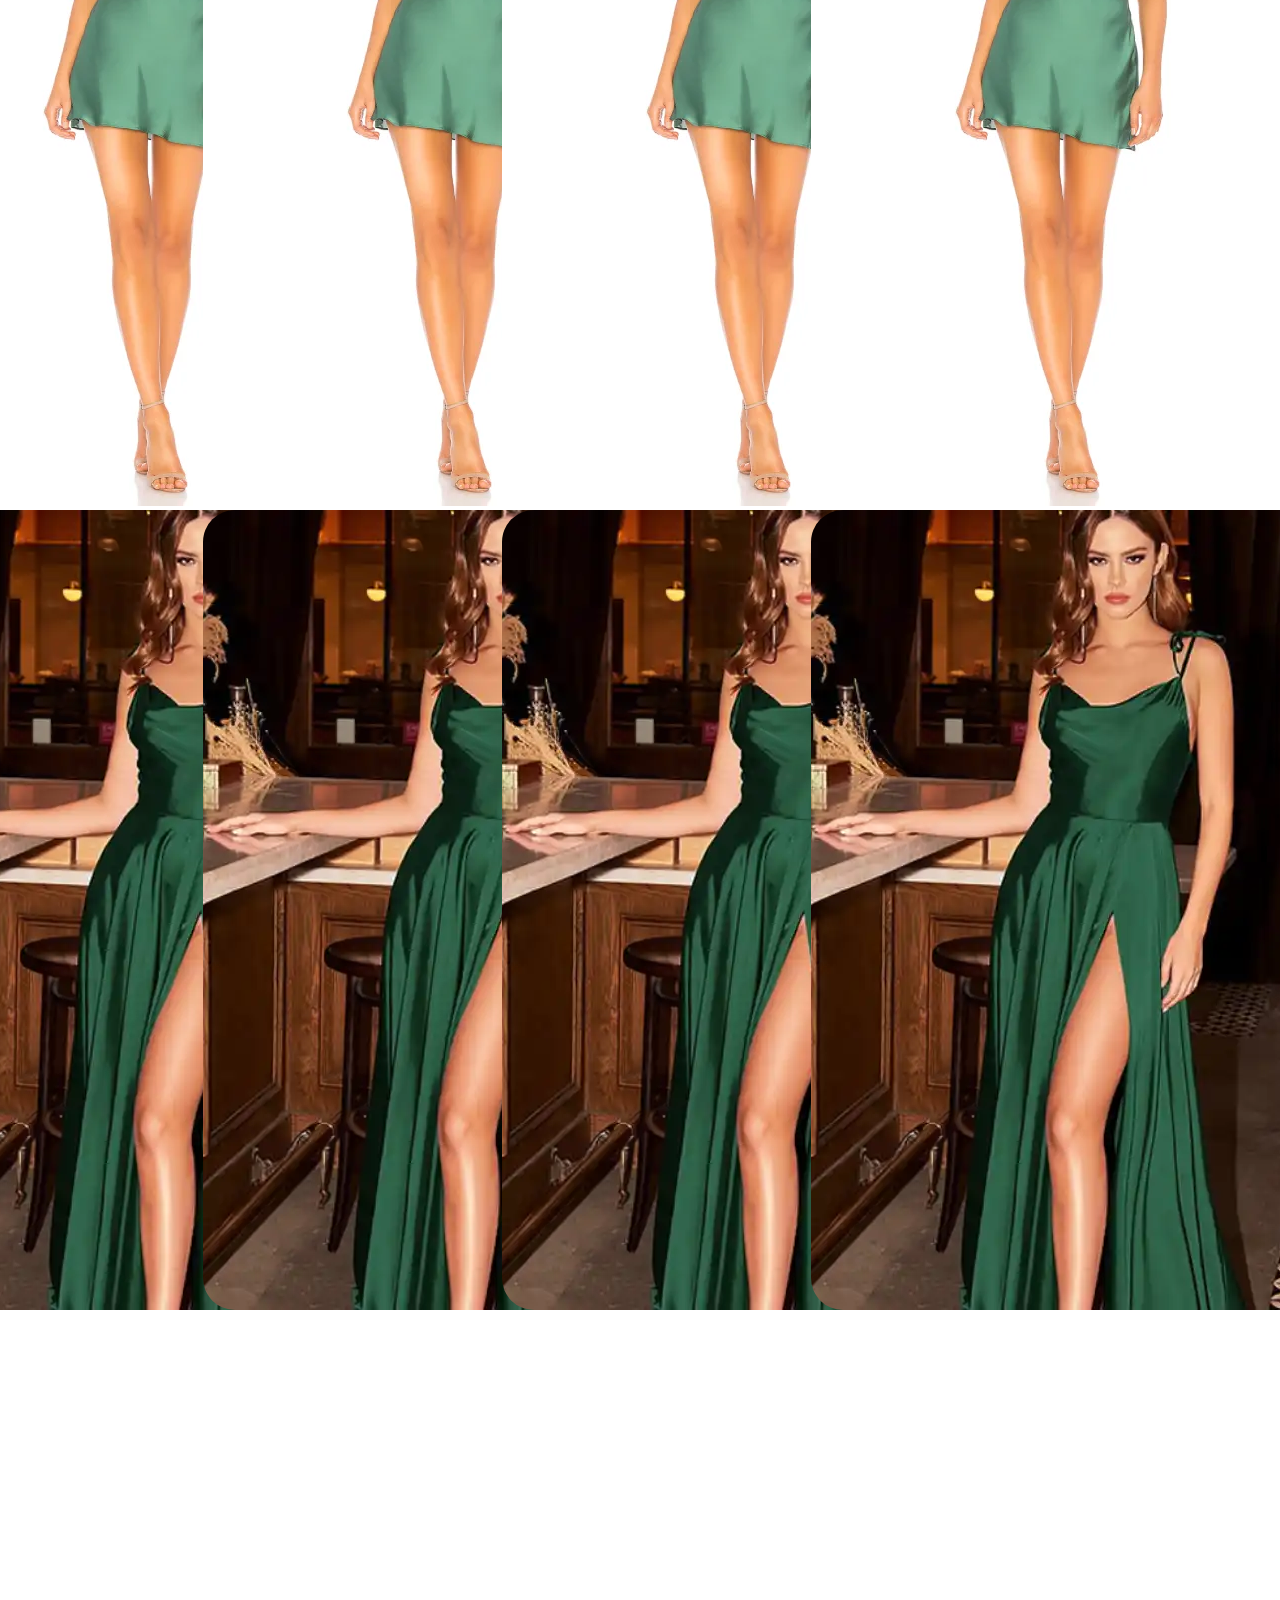
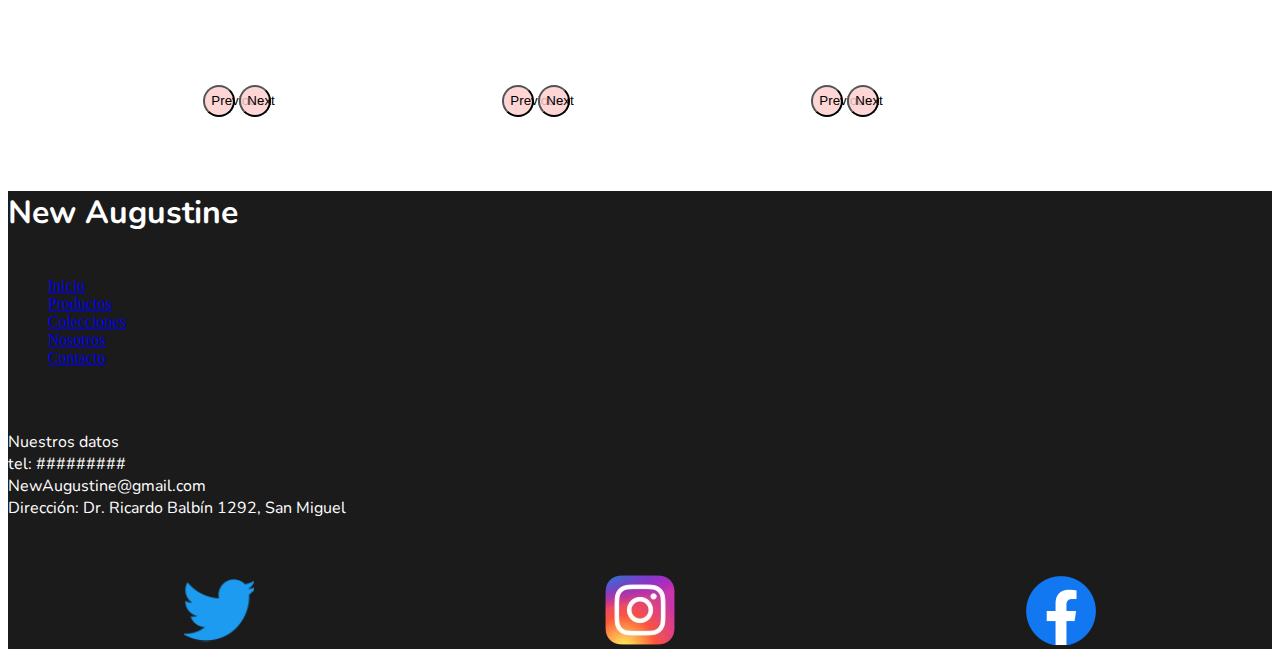
==== commit 75125d9e: "carruseles productos/inicio" ====
--- a/index.html
+++ b/index.html
@@ -50,6 +50,7 @@
 </header>
 <!-- fin marca sm -->
 <br class="d-block d-sm-block d-md-none">
+
 <!--inicia area de marca -->
 <header class="container-fluid d-none d-sm-none d-md-block">
   <div class="row row-cols-auto">
@@ -58,7 +59,7 @@
         <img class="logo" src="./img/logos/logo-new-augustine.webp" alt="Logo NewAugustine">
       </a>
     </div>
-    <h1 class="col-lg-9 col-md-10 d-none d-sm-block d-md-block">New Augustine</h1>
+    <h1 class="col-lg-10 col-md-10 d-none d-sm-block d-md-block">New Augustine</h1>
   </div>
 </header>
 <!-- fin area marca -->
@@ -94,29 +95,29 @@
   <h2 class="titulo row h2">Nuestros diseños destacados</h2>
   <ul class="figuras">
     <li class="card productos">
-      <!-- prueba de carrusel -->
-      <div id="carouselExampleControls" class="carousel slide" data-bs-ride="carousel">
-        <div class="carousel-inner">
-          <div class="carousel-item active">
-            <img src="./img/indumentaria/vestido-corto-plateado.webp" class="d-block w-100" alt="...">
-          </div>
-          <div class="carousel-item">
-            <img src="./img/indumentaria/vestido-corto-verde.webp" class="d-block w-100" alt="...">
-          </div>
-          <div class="carousel-item">
-            <img src="./img/indumentaria/vestido-de-fiesta-largo-verde.webp" class="d-block w-100" alt="...">
-          </div>
-        </div>
-        <button class="carousel-control-prev btnCarrusel" type="button" data-bs-target="#carouselExampleControls" data-bs-slide="prev">
-          <span class="carousel-control-prev-icon" aria-hidden="true"></span>
-          <span class="visually-hidden">Previous</span>
-        </button>
-        <button class="carousel-control-next btnCarrusel" type="button" data-bs-target="#carouselExampleControls" data-bs-slide="next">
-          <span class="carousel-control-next-icon" aria-hidden="true"></span>
-          <span class="visually-hidden">Next</span>
-        </button>
-      </div>
-      <!-- fin prueba de carrusel -->
+      <!--carrusel -->
+      <div id="carouseldestacados1" class="carousel slide" data-bs-ride="carousel">
+        <div class="carousel-inner">
+          <div class="carousel-item active">
+            <img src="./img/indumentaria/vestido-corto-plateado.webp" class="d-block w-100" alt="...">
+          </div>
+          <div class="carousel-item">
+            <img src="./img/indumentaria/vestido-corto-verde.webp" class="d-block w-100" alt="...">
+          </div>
+          <div class="carousel-item">
+            <img src="./img/indumentaria/vestido-de-fiesta-largo-verde.webp" class="d-block w-100" alt="...">
+          </div>
+        </div>
+        <button class="carousel-control-prev btnCarrusel" type="button" data-bs-target="#carouseldestacados1" data-bs-slide="prev">
+          <span class="carousel-control-prev-icon" aria-hidden="true"></span>
+          <span class="visually-hidden">Previous</span>
+        </button>
+        <button class="carousel-control-next btnCarrusel" type="button" data-bs-target="#carouseldestacados1" data-bs-slide="next">
+          <span class="carousel-control-next-icon" aria-hidden="true"></span>
+          <span class="visually-hidden">Next</span>
+        </button>
+      </div>
+      <!--carrusel -->
           <div class="card-body">
             <h4 class="card-title">Vestido largo verde oscuro</h4>
             <div class="productBtn">
@@ -125,7 +126,29 @@
           </div>
     </li>
     <li class="card productos">
-      <img src="./img/indumentaria/vestido-corto-verde.webp" class="card-img-top" alt="vestido verde claro corto señido al cuerpo">
+      <!--carrusel -->
+      <div id="carouseldestacados2" class="carousel slide" data-bs-ride="carousel">
+        <div class="carousel-inner">
+          <div class="carousel-item active">
+            <img src="./img/oferta/buzo-gris.webp" class="d-block w-100" alt="...">
+          </div>
+          <div class="carousel-item">
+            <img src="./img/productos/top-amarillo-palido.webp" class="d-block w-100" alt="...">
+          </div>
+          <div class="carousel-item">
+            <img src="./img/indumentaria/vestido-de-fiesta-largo-verde.webp" class="d-block w-100" alt="...">
+          </div>
+        </div>
+        <button class="carousel-control-prev btnCarrusel" type="button" data-bs-target="#carouseldestacados2" data-bs-slide="prev">
+          <span class="carousel-control-prev-icon" aria-hidden="true"></span>
+          <span class="visually-hidden">Previous</span>
+        </button>
+        <button class="carousel-control-next btnCarrusel" type="button" data-bs-target="#carouseldestacados2" data-bs-slide="next">
+          <span class="carousel-control-next-icon" aria-hidden="true"></span>
+          <span class="visually-hidden">Next</span>
+        </button>
+      </div>
+      <!--carrusel -->
       <div class="card-body">
         <h4 class="card-title">Vestido corto verde claro</h4>
         <div class="productBtn">
@@ -134,16 +157,60 @@
       </div>
     </li>
     <li class="card productos">
-      <img src="./img/indumentaria/vestido-largo-rojo.webp" class="card-img-top" alt="vestido largo rojo ">
+      <!--carrusel -->
+      <div id="carouseldestacados3" class="carousel slide" data-bs-ride="carousel">
+        <div class="carousel-inner">
+          <div class="carousel-item active">
+            <img src="./img/indumentaria/vestido-corto-plateado.webp" class="d-block w-100" alt="...">
+          </div>
+          <div class="carousel-item">
+            <img src="./img/indumentaria/vestido-corto-verde.webp" class="d-block w-100" alt="...">
+          </div>
+          <div class="carousel-item">
+            <img src="./img/indumentaria/vestido-de-fiesta-largo-verde.webp" class="d-block w-100" alt="...">
+          </div>
+        </div>
+        <button class="carousel-control-prev btnCarrusel" type="button" data-bs-target="#carouseldestacados3" data-bs-slide="prev">
+          <span class="carousel-control-prev-icon" aria-hidden="true"></span>
+          <span class="visually-hidden">Previous</span>
+        </button>
+        <button class="carousel-control-next btnCarrusel" type="button" data-bs-target="#carouseldestacados3" data-bs-slide="next">
+          <span class="carousel-control-next-icon" aria-hidden="true"></span>
+          <span class="visually-hidden">Next</span>
+        </button>
+      </div>
+      <!--carrusel -->
       <div class="card-body">
-        <h4 class="card-title">Vestido rojo largo</h4>
+        <h4 class="card-title">Vestido plateado</h4>
         <div class="productBtn">
           <a href="./404.html" class="btn btn-primary">Ver producto</a>
         </div>
       </div>
     </li>
     <li class="card productos">
-      <img src="./img/indumentaria/vestido-corto-plateado.webp" class="card-img-top" alt="Vestido plateado corto con mangas">
+      <!--carrusel -->
+      <div id="carouseldestacados4" class="carousel slide" data-bs-ride="carousel">
+        <div class="carousel-inner">
+          <div class="carousel-item active">
+            <img src="./img/indumentaria/vestido-corto-plateado.webp" class="d-block w-100" alt="...">
+          </div>
+          <div class="carousel-item">
+            <img src="./img/indumentaria/vestido-corto-verde.webp" class="d-block w-100" alt="...">
+          </div>
+          <div class="carousel-item">
+            <img src="./img/indumentaria/vestido-de-fiesta-largo-verde.webp" class="d-block w-100" alt="...">
+          </div>
+        </div>
+        <button class="carousel-control-prev btnCarrusel" type="button" data-bs-target="#carouseldestacados4" data-bs-slide="prev">
+          <span class="carousel-control-prev-icon" aria-hidden="true"></span>
+          <span class="visually-hidden">Previous</span>
+        </button>
+        <button class="carousel-control-next btnCarrusel" type="button" data-bs-target="#carouseldestacados4" data-bs-slide="next">
+          <span class="carousel-control-next-icon" aria-hidden="true"></span>
+          <span class="visually-hidden">Next</span>
+        </button>
+      </div>
+      <!--carrusel -->
       <div class="card-body">
         <h4 class="card-title">Vestido plateado corto</h4>
         <div class="productBtn">
@@ -159,7 +226,29 @@
   <h2 class="titulo row h2">Ofertas</h2>
     <ul class="figuras">
       <li class="card productos">
-        <img src="./img/oferta/buzo-gris.webp" class="card-img-top" alt="buzo gris suelto">
+        <!--carrusel -->
+      <div id="carouselofertas1" class="carousel slide" data-bs-ride="carousel">
+        <div class="carousel-inner">
+          <div class="carousel-item active">
+            <img src="./img/indumentaria/vestido-corto-plateado.webp" class="d-block w-100" alt="...">
+          </div>
+          <div class="carousel-item">
+            <img src="./img/indumentaria/vestido-corto-verde.webp" class="d-block w-100" alt="...">
+          </div>
+          <div class="carousel-item">
+            <img src="./img/indumentaria/vestido-de-fiesta-largo-verde.webp" class="d-block w-100" alt="...">
+          </div>
+        </div>
+        <button class="carousel-control-prev btnCarrusel" type="button" data-bs-target="#carouselofertas1" data-bs-slide="prev">
+          <span class="carousel-control-prev-icon" aria-hidden="true"></span>
+          <span class="visually-hidden">Previous</span>
+        </button>
+        <button class="carousel-control-next btnCarrusel" type="button" data-bs-target="#carouselofertas1" data-bs-slide="next">
+          <span class="carousel-control-next-icon" aria-hidden="true"></span>
+          <span class="visually-hidden">Next</span>
+        </button>
+      </div>
+      <!--carrusel -->
         <div class="card-body">
           <h4 class="card-title">Buzo gris</h4>
           <div class="productBtn">
@@ -168,16 +257,60 @@
         </div>
       </li>
       <li class="card productos">
-        <img src="./img/oferta/vestidos-negro-con-tul.webp" class="card-img-top" alt="vestido de noche negro">
-        <div class="card-body">
-          <h4 class="card-title">Vestido negro</h4>
-          <div class="productBtn">
-            <a href="./404.html" class="btn btn-primary">Ver producto</a>
-          </div>
-        </div>
-      </li>
+        <!--carrusel -->
+     <div id="carouselofertas2" class="carousel slide" data-bs-ride="carousel">
+       <div class="carousel-inner">
+         <div class="carousel-item active">
+           <img src="./img/indumentaria/vestido-corto-plateado.webp" class="d-block w-100" alt="...">
+         </div>
+         <div class="carousel-item">
+           <img src="./img/indumentaria/vestido-corto-verde.webp" class="d-block w-100" alt="...">
+         </div>
+         <div class="carousel-item">
+           <img src="./img/indumentaria/vestido-de-fiesta-largo-verde.webp" class="d-block w-100" alt="...">
+         </div>
+       </div>
+       <button class="carousel-control-prev btnCarrusel" type="button" data-bs-target="#carouselofertas2" data-bs-slide="prev">
+         <span class="carousel-control-prev-icon" aria-hidden="true"></span>
+         <span class="visually-hidden">Previous</span>
+       </button>
+       <button class="carousel-control-next btnCarrusel" type="button" data-bs-target="#carouselofertas2" data-bs-slide="next">
+         <span class="carousel-control-next-icon" aria-hidden="true"></span>
+         <span class="visually-hidden">Next</span>
+       </button>
+     </div>
+     <!--carrusel -->
+       <div class="card-body">
+         <h4 class="card-title">Saco color nude</h4>
+         <div class="productBtn">
+           <a href="./404.html" class="btn btn-primary">Ver producto</a>
+         </div>
+       </div>
+     </li>
       <li class="card productos">
-        <img src="./img/oferta/vestidos-corte-recto-plateado.webp" class="card-img-top" alt="vestido corte recto">
+         <!--carrusel -->
+      <div id="carouselofertas3" class="carousel slide" data-bs-ride="carousel">
+        <div class="carousel-inner">
+          <div class="carousel-item active">
+            <img src="./img/indumentaria/vestido-corto-plateado.webp" class="d-block w-100" alt="...">
+          </div>
+          <div class="carousel-item">
+            <img src="./img/indumentaria/vestido-corto-verde.webp" class="d-block w-100" alt="...">
+          </div>
+          <div class="carousel-item">
+            <img src="./img/indumentaria/vestido-de-fiesta-largo-verde.webp" class="d-block w-100" alt="...">
+          </div>
+        </div>
+        <button class="carousel-control-prev btnCarrusel" type="button" data-bs-target="#carouselofertas3" data-bs-slide="prev">
+          <span class="carousel-control-prev-icon" aria-hidden="true"></span>
+          <span class="visually-hidden">Previous</span>
+        </button>
+        <button class="carousel-control-next btnCarrusel" type="button" data-bs-target="#carouselofertas3" data-bs-slide="next">
+          <span class="carousel-control-next-icon" aria-hidden="true"></span>
+          <span class="visually-hidden">Next</span>
+        </button>
+      </div>
+      <!--carrusel -->
         <div class="card-body">
           <h4 class="card-title">Vestido plateado</h4>
           <div class="productBtn">
@@ -186,7 +319,29 @@
         </div>
       </li>
       <li class="card productos">
-        <img src="./img/oferta/blazer-largo-color-nude.webp" class="card-img-top" alt="saco lago color nude">
+         <!--carrusel -->
+      <div id="carouselofertas4" class="carousel slide" data-bs-ride="carousel">
+        <div class="carousel-inner">
+          <div class="carousel-item active">
+            <img src="./img/indumentaria/vestido-corto-plateado.webp" class="d-block w-100" alt="...">
+          </div>
+          <div class="carousel-item">
+            <img src="./img/indumentaria/vestido-corto-verde.webp" class="d-block w-100" alt="...">
+          </div>
+          <div class="carousel-item">
+            <img src="./img/indumentaria/vestido-de-fiesta-largo-verde.webp" class="d-block w-100" alt="...">
+          </div>
+        </div>
+        <button class="carousel-control-prev btnCarrusel" type="button" data-bs-target="#carouselofertas4" data-bs-slide="prev">
+          <span class="carousel-control-prev-icon" aria-hidden="true"></span>
+          <span class="visually-hidden">Previous</span>
+        </button>
+        <button class="carousel-control-next btnCarrusel" type="button" data-bs-target="#carouselofertas4" data-bs-slide="next">
+          <span class="carousel-control-next-icon" aria-hidden="true"></span>
+          <span class="visually-hidden">Next</span>
+        </button>
+      </div>
+      <!--carrusel -->
         <div class="card-body">
           <h4 class="card-title">Saco color nude</h4>
           <div class="productBtn">
--- a/css/main.css
+++ b/css/main.css
@@ -9,6 +9,9 @@
   font-family: "Dancing Script", cursive;
 }
 
+.logo {
+  max-width: 7.5rem;
+}
 @media (max-width: 768px) {
   .logo {
     max-width: 5rem;
@@ -159,22 +162,6 @@
   margin-left: 1rem;
 }
 
-@media (max-width: 576px) {
-  .productos {
-    max-width: 11rem;
-    margin-left: 0, 5rem;
-    margin-bottom: 0, 5rem;
-    border-radius: 1rem;
-  }
-  .productos img {
-    border-radius: 1rem;
-  }
-}
-@media (max-width: 575px) {
-  .productos {
-    max-width: 8rem;
-  }
-}
 .productBtn {
   margin-bottom: 0.2rem;
   position: relative;
@@ -204,9 +191,91 @@
   justify-content: center;
   justify-items: stretch;
   border-radius: 2rem;
+  height: auto;
+}
+@media (max-width: 1170px) {
+  .productos {
+    max-width: 14rem;
+  }
+}
+@media (max-width: 980px) {
+  .productos {
+    max-width: 11.2rem;
+  }
+}
+@media (max-width: 800px) {
+  .productos {
+    max-width: 10rem;
+  }
+}
+@media (max-width: 725px) {
+  .productos {
+    max-width: 14rem;
+  }
+}
+@media (max-width: 520px) {
+  .productos {
+    max-width: 17.2rem;
+  }
 }
 .productos img {
   border-radius: 2rem;
+}
+@media (max-width: 1170px) {
+  .productos img {
+    max-width: 14rem;
+  }
+}
+@media (max-width: 980px) {
+  .productos img {
+    max-width: 11.2rem;
+  }
+}
+@media (max-width: 800px) {
+  .productos img {
+    max-width: 10rem;
+  }
+}
+@media (max-width: 725px) {
+  .productos img {
+    max-width: 14rem;
+  }
+}
+@media (max-width: 520px) {
+  .productos img {
+    max-width: 17.2rem;
+  }
+}
+.productos h4 {
+  height: 3.5rem;
+  margin-top: 2%;
+  margin-bottom: 1%;
+}
+@media (max-width: 1170px) {
+  .productos h4 {
+    font-size: 1.1em;
+    max-width: 14rem;
+  }
+}
+@media (max-width: 980px) {
+  .productos h4 {
+    max-width: 11.2rem;
+  }
+}
+@media (max-width: 800px) {
+  .productos h4 {
+    max-width: 10rem;
+  }
+}
+@media (max-width: 725px) {
+  .productos h4 {
+    max-width: 14rem;
+  }
+}
+@media (max-width: 520px) {
+  .productos h4 {
+    max-width: 17.2rem;
+  }
 }
 
 .filtro {
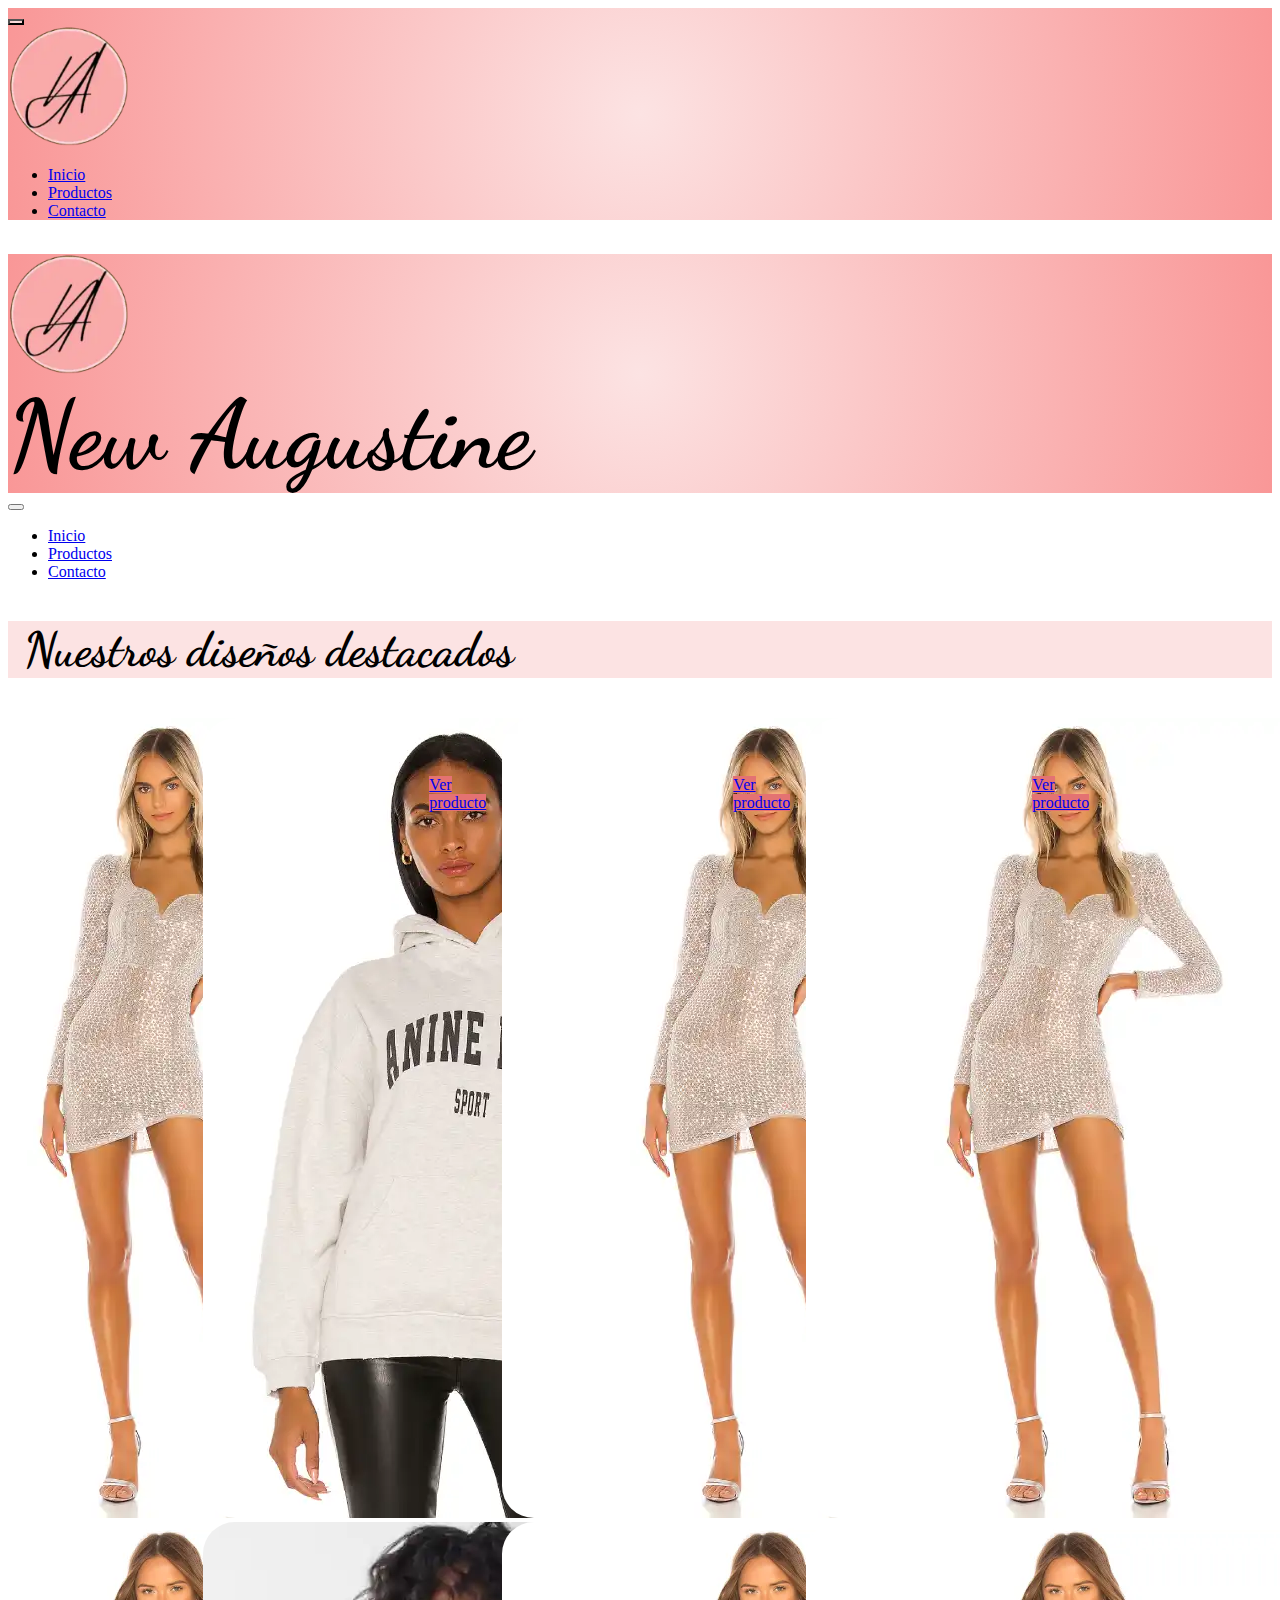
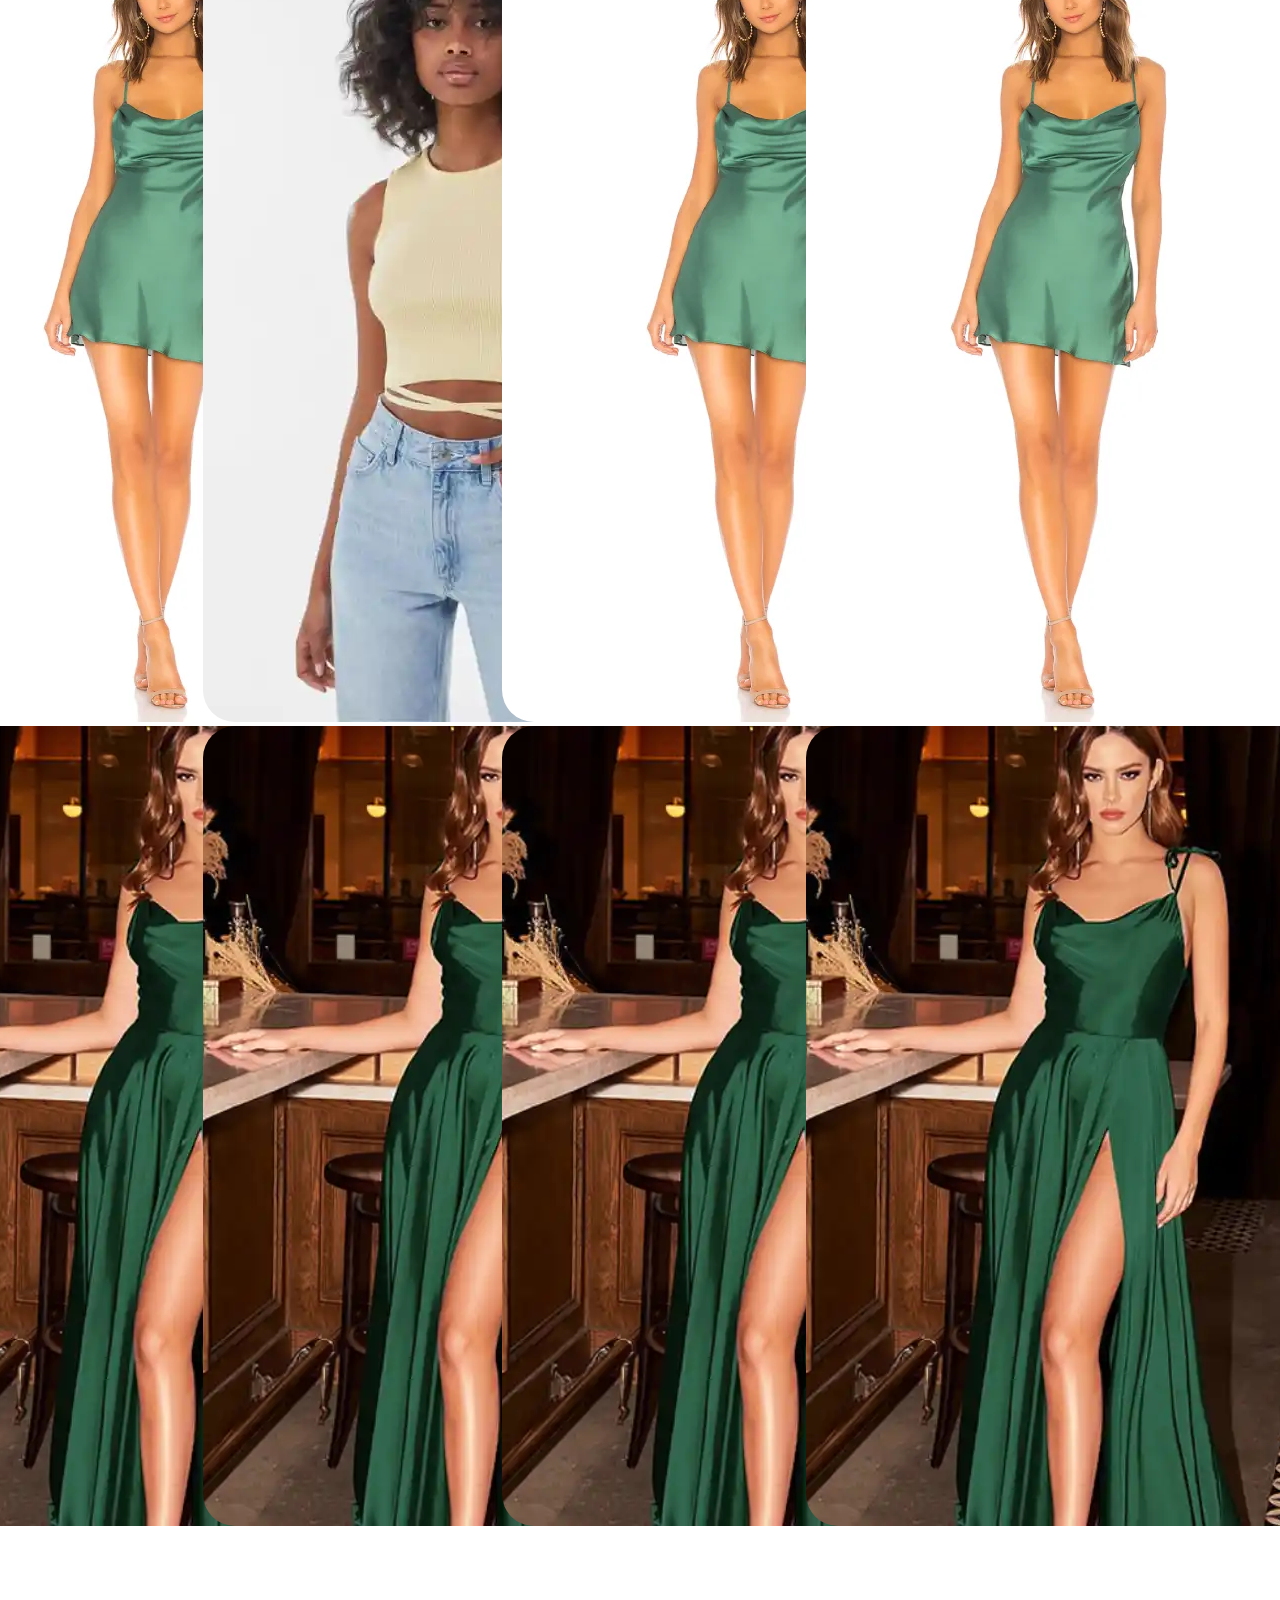
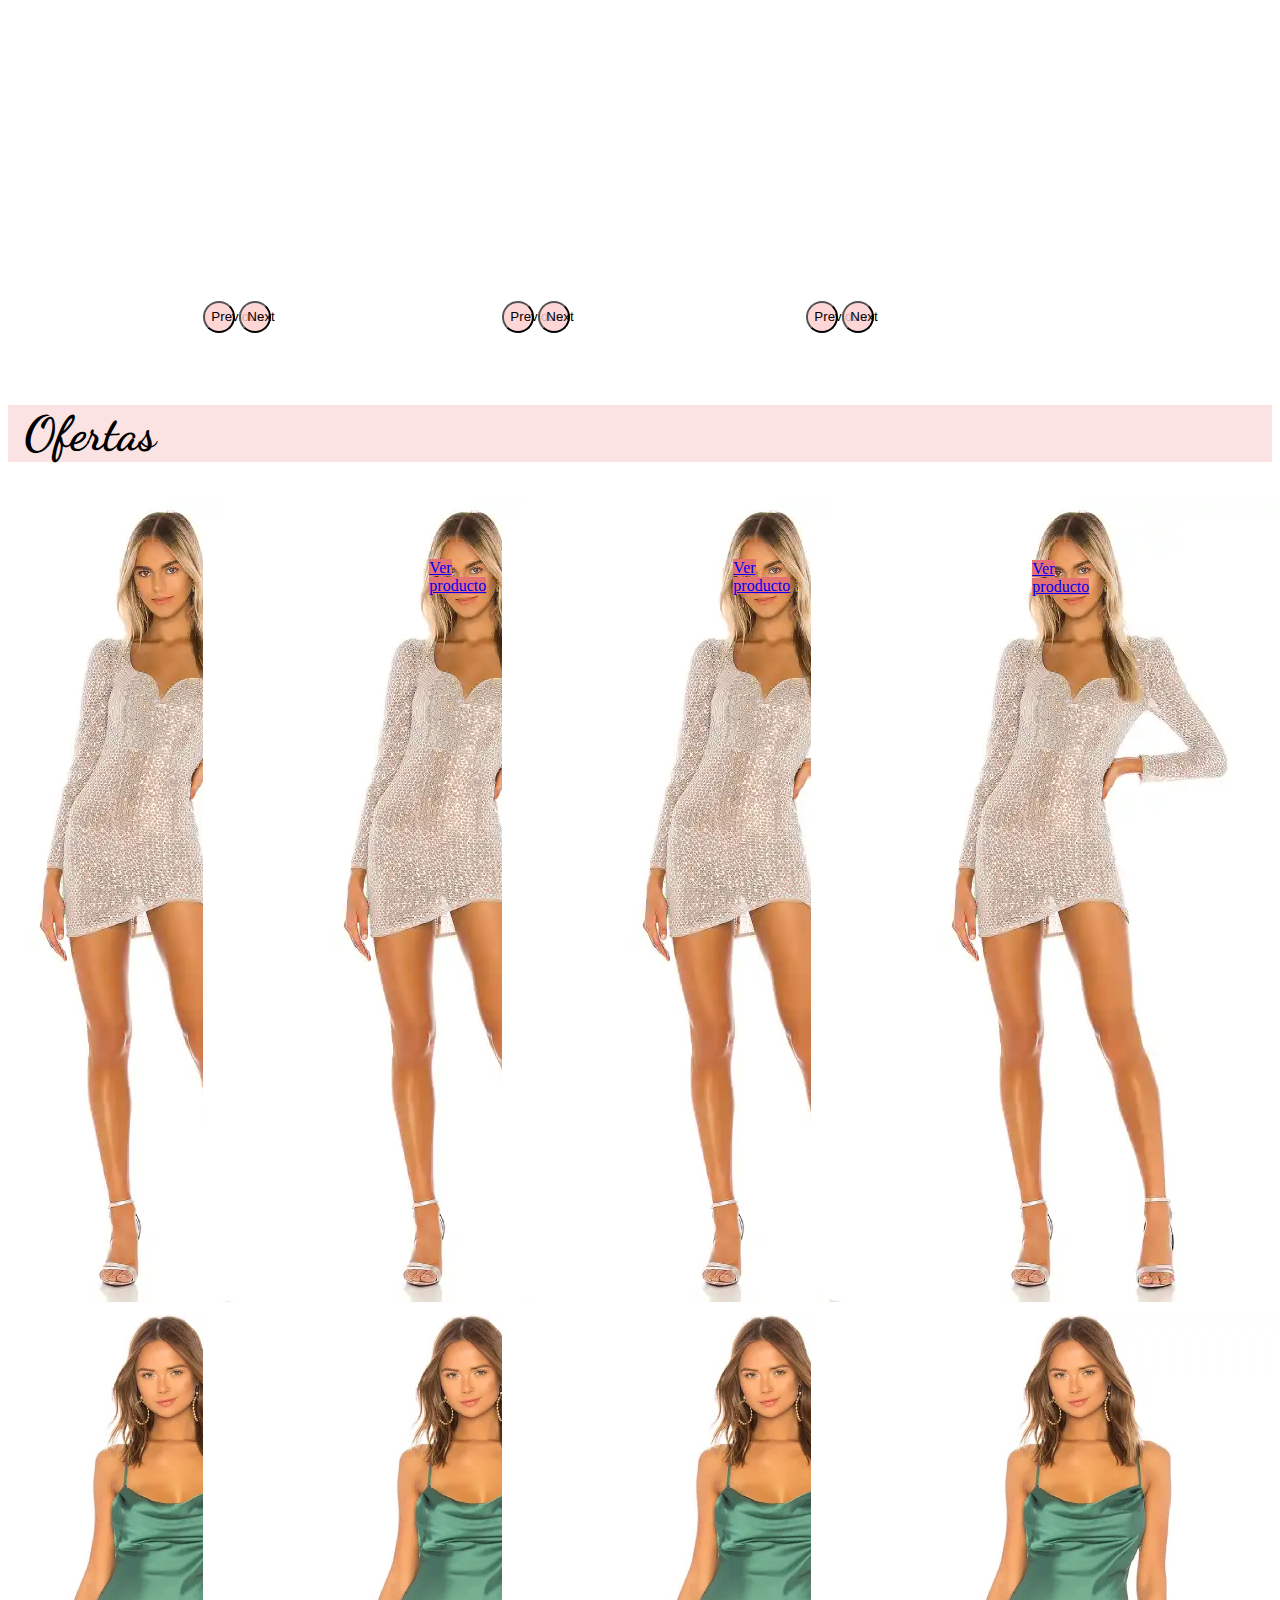
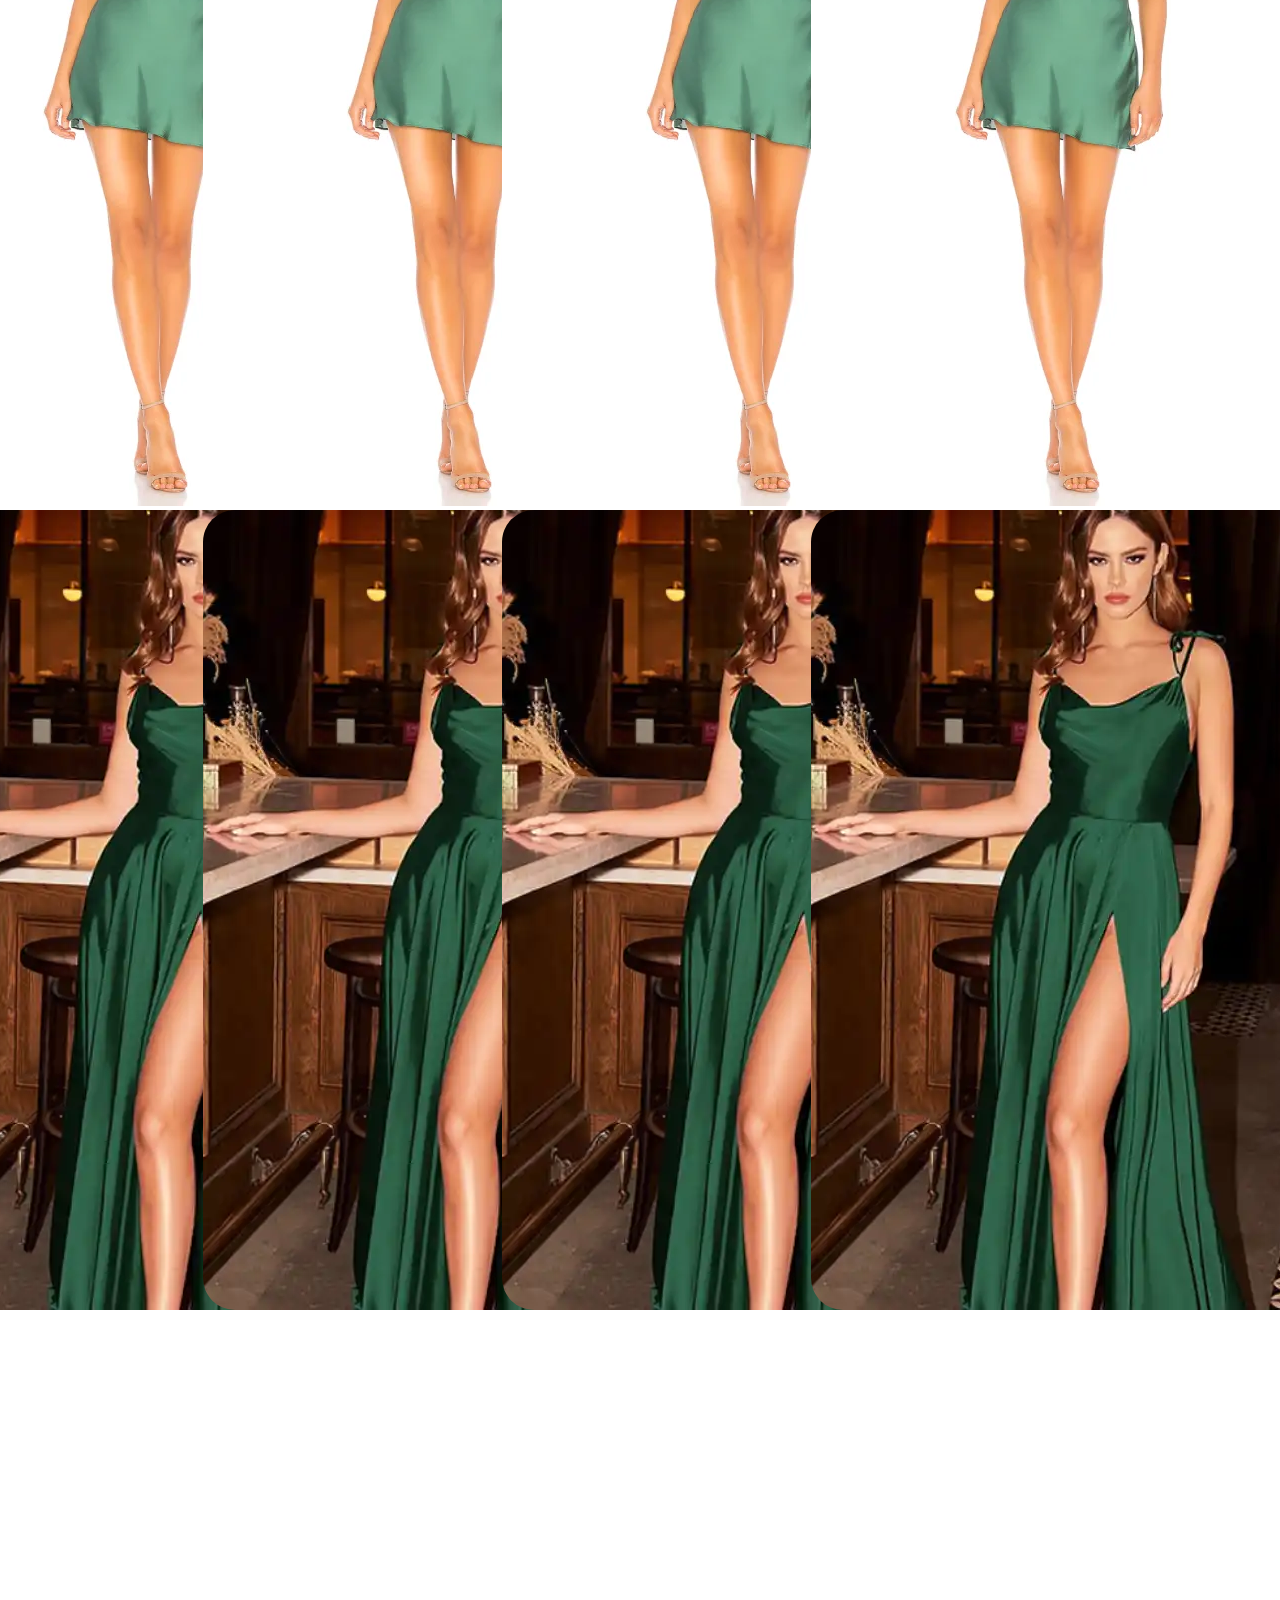
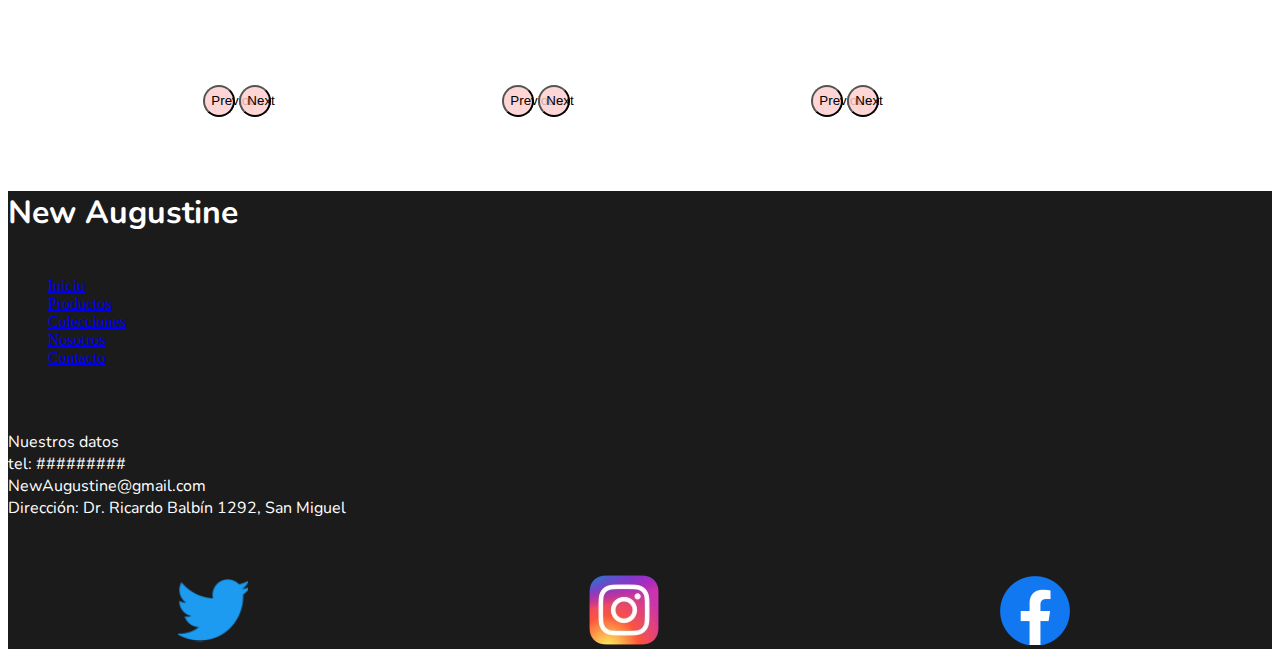
==== commit bf71535d: "maquetado de pantallas base" ====
--- a/index.html
+++ b/index.html
@@ -355,10 +355,10 @@
 <!-- inicia footer -->
 <footer class="container-fluid">
   <section class="row">
-   <div class="col-lg-3 col-md-4 d-none d-sm-block">
+   <div class="col-lg-3 col-md-4 d-none d-md-block">
       <h4>New Augustine</h4>
       <nav>
-        <ul class="footerNav">
+        <ul class="footerNavUl">
             <li>
                 <a href="./index.html">Inicio</a>
             </li>
@@ -378,7 +378,8 @@
       </nav>
     </div>
 
-    <div class="col-lg-4 d-none d-lg-block">
+
+    <div class="col-lg-4 col-md-1 d-none d-lg-block">
       <p>Nuestros datos <br>
         tel: ######### <br>
         NewAugustine@gmail.com <br>
--- a/css/main.css
+++ b/css/main.css
@@ -118,18 +118,19 @@
 }
 
 .footerRedes {
+  margin: 0 auto;
   margin-top: 3.5rem;
   display: flex;
   justify-content: space-around;
-}
-@media (max-width: 576px) {
+  margin-right: 2rem;
+}
+@media (max-width: 768px) {
   .footerRedes {
     margin-top: 1rem;
     margin-bottom: 1rem;
   }
 }
-
-.footerNav {
+.footerNavUl {
   text-decoration: none;
   list-style: none;
   color: rgb(255, 255, 255);
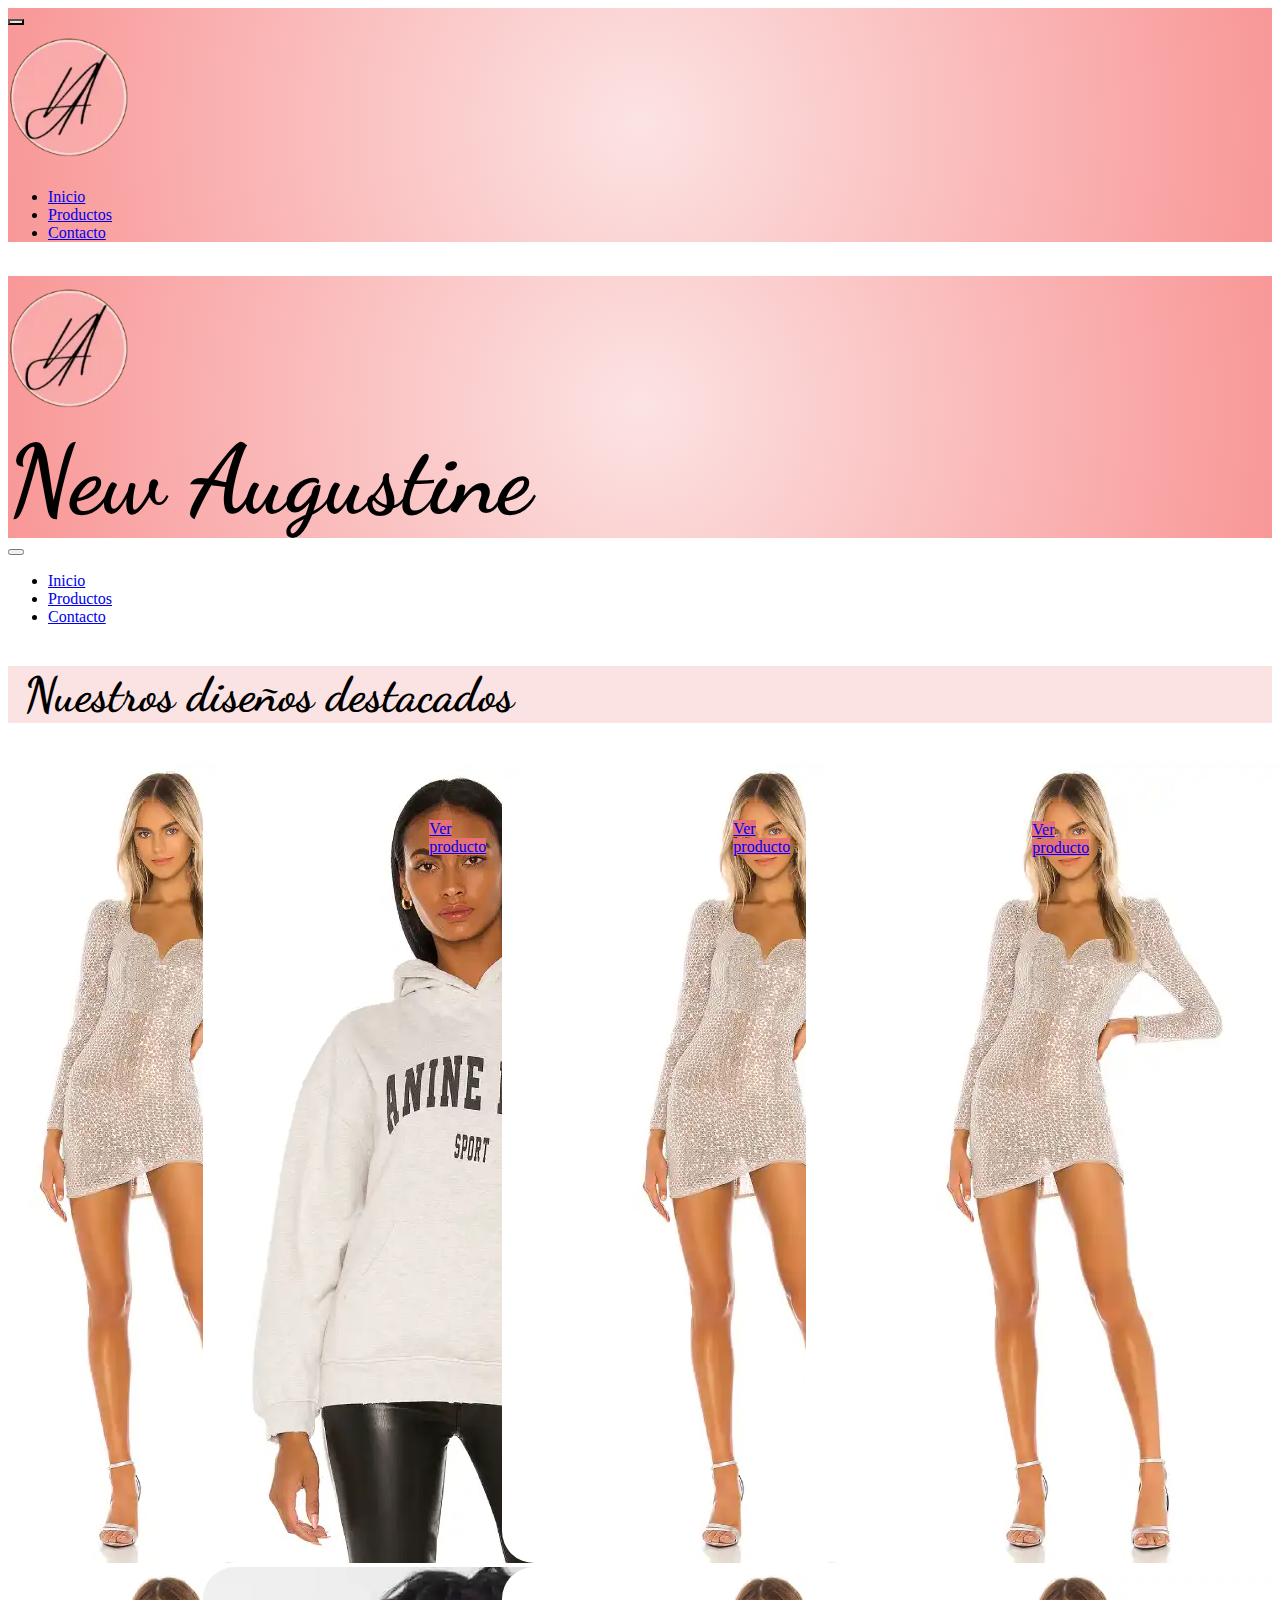
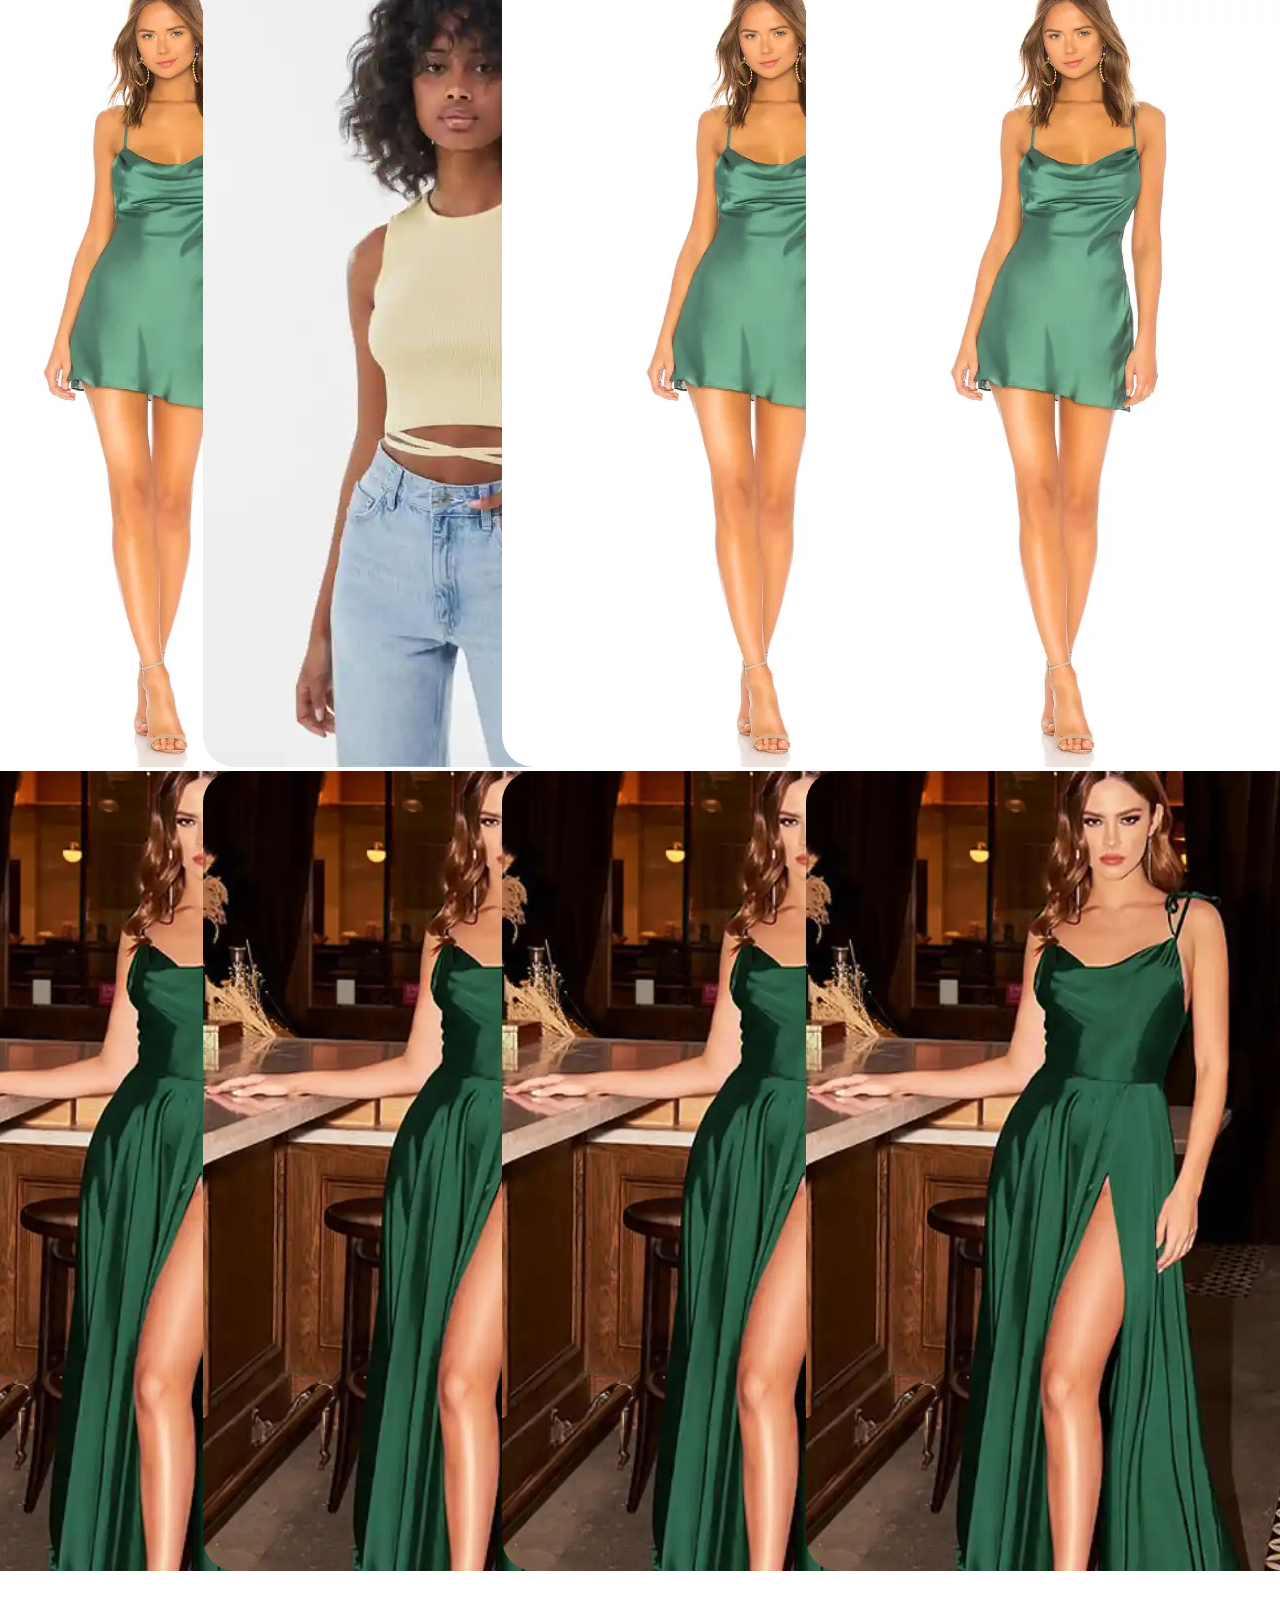
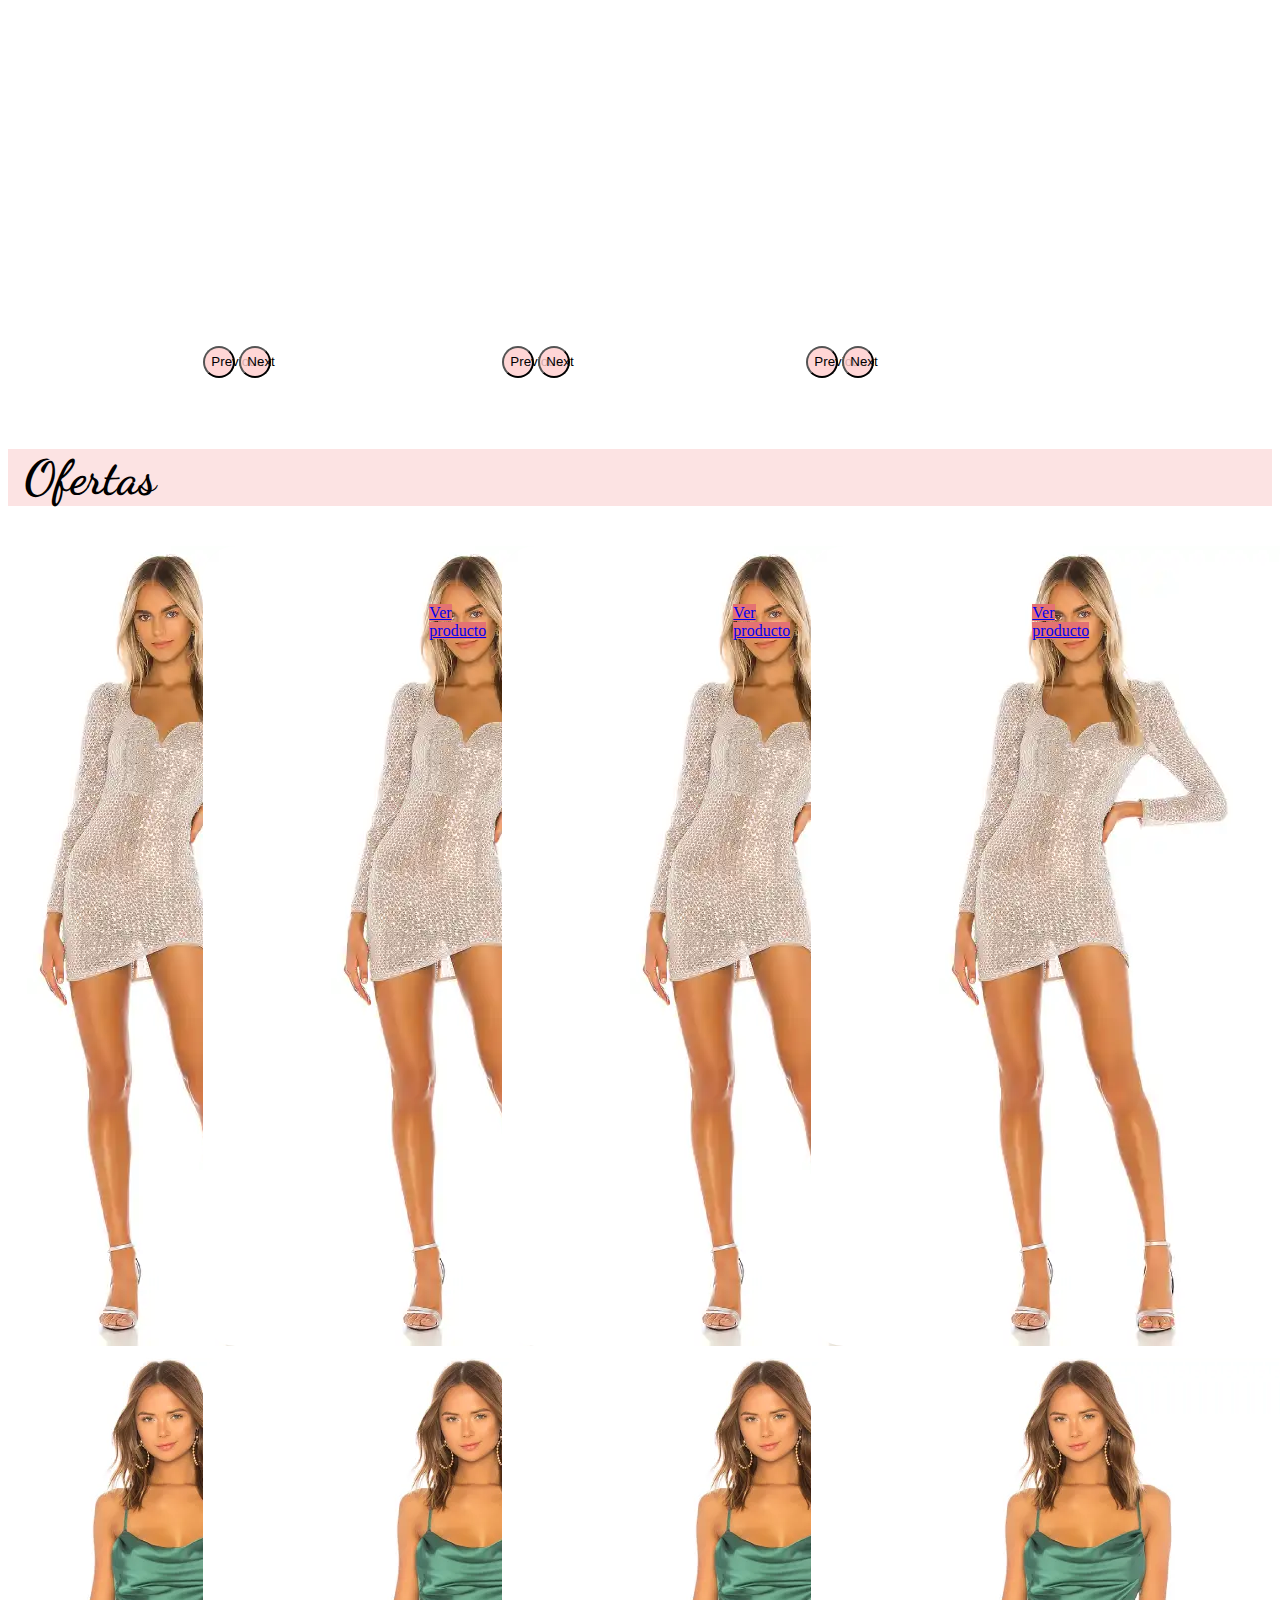
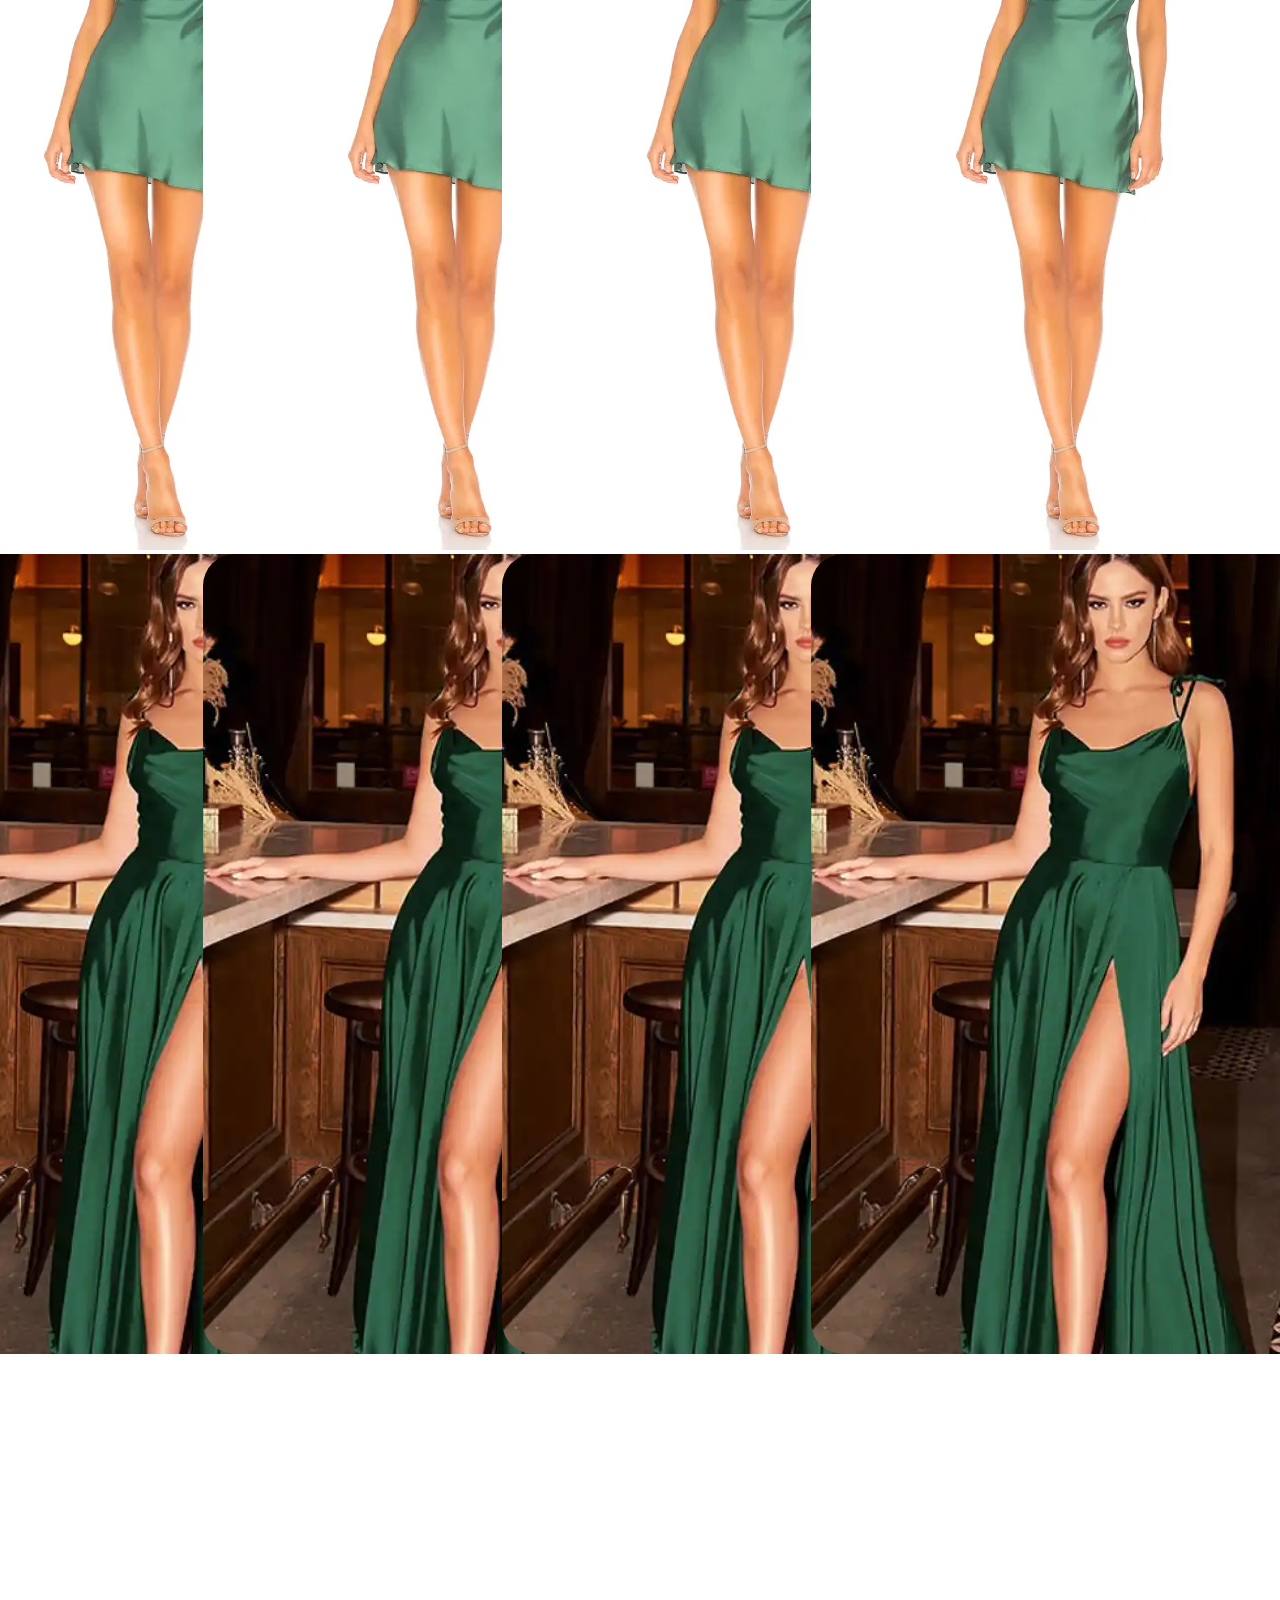
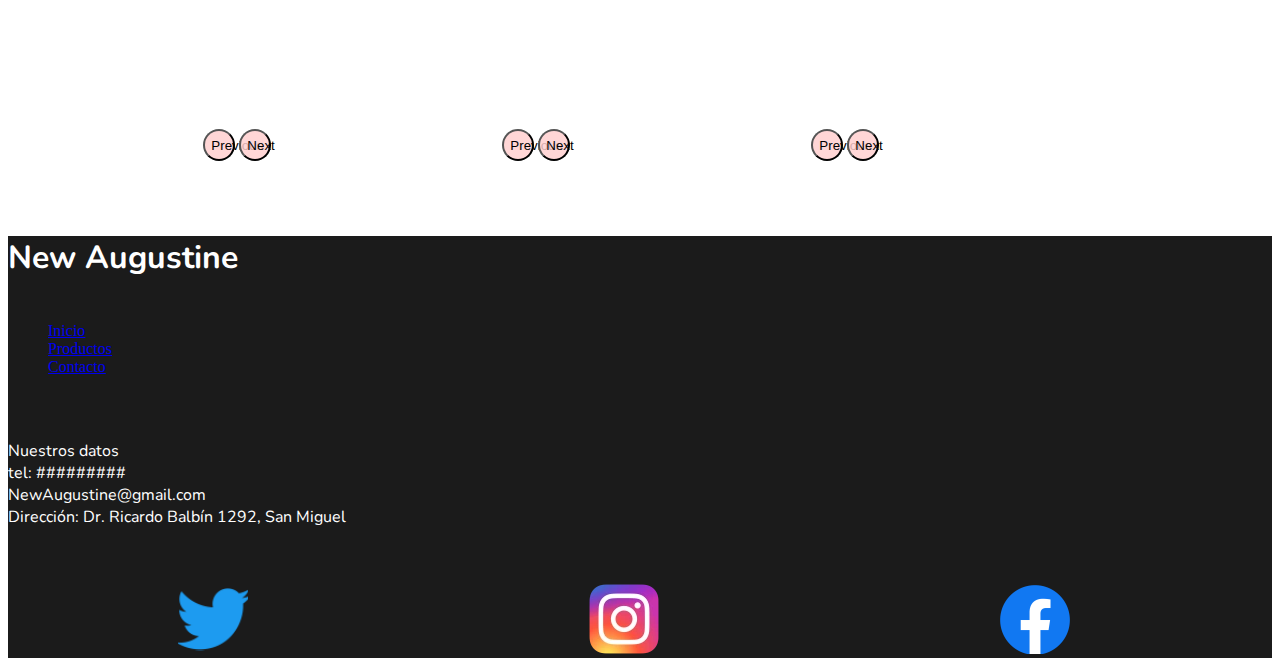
==== commit d43febbf: "correccion footer" ====
--- a/index.html
+++ b/index.html
@@ -366,12 +366,6 @@
                 <a href="./pages/productos.html">Productos</a>
             </li>
             <li>
-                <a href="./pages/colecciones.html">Colecciones</a>
-            </li>
-            <li>
-                <a href="./pages/nosotros.html">Nosotros</a>
-            </li>
-            <li>
                 <a href="./pages/contacto.html">Contacto</a>
             </li>
           </ul>
--- a/css/main.css
+++ b/css/main.css
@@ -11,6 +11,8 @@
 
 .logo {
   max-width: 7.5rem;
+  margin-top: 0.7rem;
+  margin-bottom: 0.7rem;
 }
 @media (max-width: 768px) {
   .logo {
